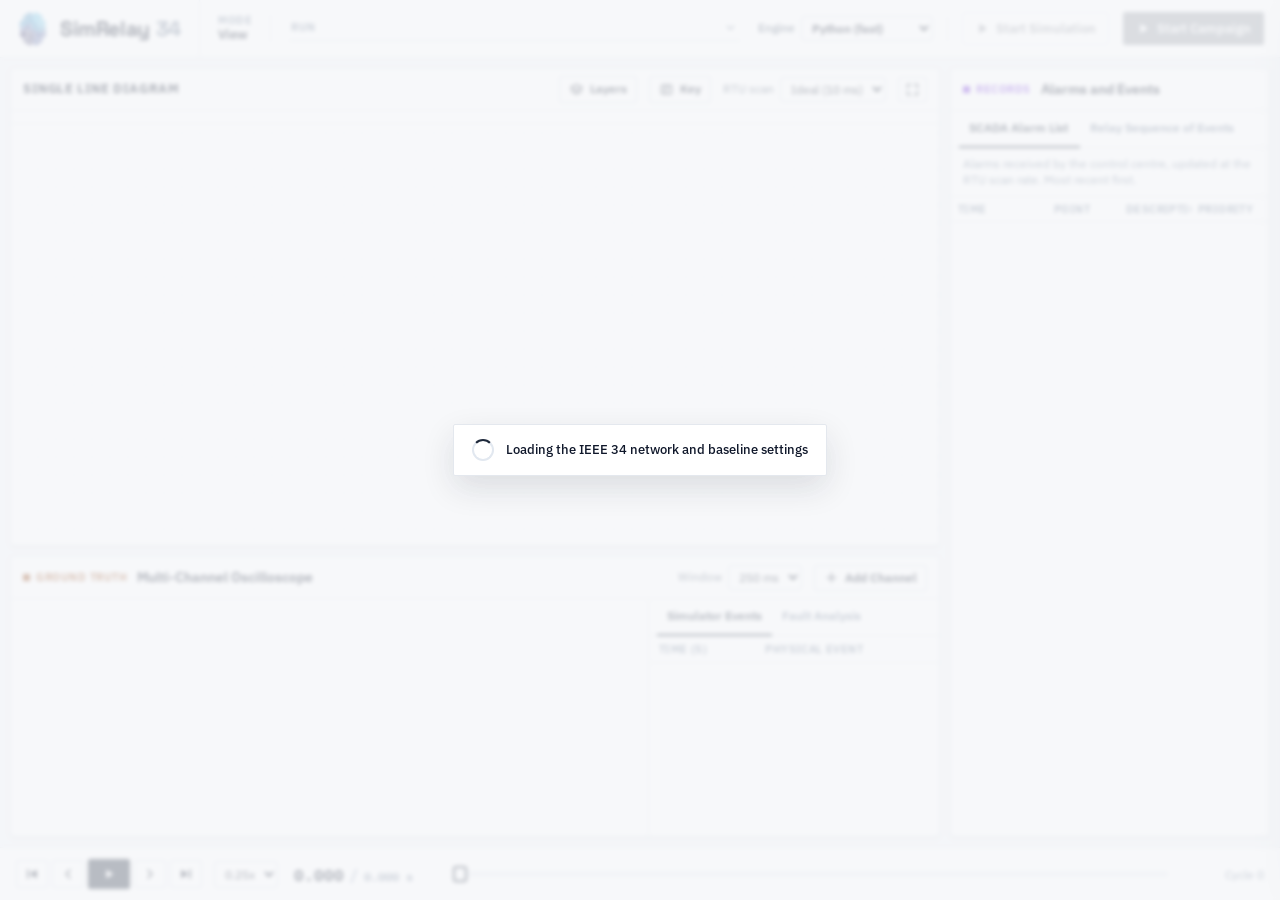
==== web/index.html @ 1fa05263 "Rework the top bar and add a stored-run catalogue - STEI ITB logo, SimRelay 34 title in Space Grotes" ====
<!DOCTYPE html>
<html lang="en">
<head>
<meta charset="utf-8">
<meta name="viewport" content="width=device-width, initial-scale=1">
<title>SimRelay 34 Test Bench</title>
<link rel="icon" href="img/logo-stei.png">
<link rel="preconnect" href="https://fonts.googleapis.com">
<link rel="preconnect" href="https://fonts.gstatic.com" crossorigin>
<link rel="stylesheet" href="https://fonts.googleapis.com/css2?family=IBM+Plex+Sans:wght@400;500;600;700&family=IBM+Plex+Mono:wght@400;500;600&family=Space+Grotesk:wght@600;700&display=swap">
<link rel="stylesheet" href="css/app.css">
</head>
<body>
<svg width="0" height="0" style="position:absolute" aria-hidden="true">
  <symbol id="i-play" viewBox="0 0 24 24"><path d="M8 5.5v13l10.5-6.5z" fill="currentColor"/></symbol>
  <symbol id="i-pause" viewBox="0 0 24 24"><rect x="6.5" y="5" width="4" height="14" rx="1" fill="currentColor"/><rect x="13.5" y="5" width="4" height="14" rx="1" fill="currentColor"/></symbol>
  <symbol id="i-start" viewBox="0 0 24 24"><rect x="5" y="5" width="2.5" height="14" rx="1" fill="currentColor"/><path d="M19 5.5v13L9 12z" fill="currentColor"/></symbol>
  <symbol id="i-end" viewBox="0 0 24 24"><rect x="16.5" y="5" width="2.5" height="14" rx="1" fill="currentColor"/><path d="M5 5.5v13L15 12z" fill="currentColor"/></symbol>
  <symbol id="i-back" viewBox="0 0 24 24"><path d="M15 6l-6 6 6 6" fill="none" stroke="currentColor" stroke-width="2.2" stroke-linecap="round" stroke-linejoin="round"/></symbol>
  <symbol id="i-fwd" viewBox="0 0 24 24"><path d="M9 6l6 6-6 6" fill="none" stroke="currentColor" stroke-width="2.2" stroke-linecap="round" stroke-linejoin="round"/></symbol>
  <symbol id="i-close" viewBox="0 0 24 24"><path d="M6 6l12 12M18 6L6 18" fill="none" stroke="currentColor" stroke-width="2" stroke-linecap="round"/></symbol>
  <symbol id="i-plus" viewBox="0 0 24 24"><path d="M12 5v14M5 12h14" fill="none" stroke="currentColor" stroke-width="2" stroke-linecap="round"/></symbol>
  <symbol id="i-sliders" viewBox="0 0 24 24"><path d="M4 7h10M18 7h2M4 17h4M12 17h8" fill="none" stroke="currentColor" stroke-width="2" stroke-linecap="round"/><circle cx="16" cy="7" r="2.2" fill="none" stroke="currentColor" stroke-width="2"/><circle cx="10" cy="17" r="2.2" fill="none" stroke="currentColor" stroke-width="2"/></symbol>
  <symbol id="i-fit" viewBox="0 0 24 24"><path d="M4 9V4h5M20 9V4h-5M4 15v5h5M20 15v5h-5" fill="none" stroke="currentColor" stroke-width="2" stroke-linecap="round" stroke-linejoin="round"/></symbol>
  <symbol id="i-run" viewBox="0 0 24 24"><path d="M7 4.5v15l12-7.5z" fill="currentColor"/></symbol>
  <symbol id="i-caret" viewBox="0 0 24 24"><path d="M7 10l5 5 5-5" fill="none" stroke="currentColor" stroke-width="2" stroke-linecap="round" stroke-linejoin="round"/></symbol>
  <symbol id="i-search" viewBox="0 0 24 24"><circle cx="11" cy="11" r="6.5" fill="none" stroke="currentColor" stroke-width="2"/><path d="M16 16l4.5 4.5" stroke="currentColor" stroke-width="2" stroke-linecap="round"/></symbol>
  <symbol id="i-layers" viewBox="0 0 24 24"><path d="M12 4 3 9l9 5 9-5zM3 14l9 5 9-5" fill="none" stroke="currentColor" stroke-width="1.9" stroke-linejoin="round"/></symbol>
  <symbol id="i-key" viewBox="0 0 24 24"><rect x="4" y="5" width="16" height="14" rx="2" fill="none" stroke="currentColor" stroke-width="1.9"/><path d="M8 9.5h8M8 14.5h5" stroke="currentColor" stroke-width="1.9" stroke-linecap="round"/></symbol>
</svg>
<div id="app">

  <!-- Header -->
  <header id="hdr">
    <div class="brand">
      <img class="logo-img" src="img/logo-stei.png" alt="STEI ITB">
      <div class="b1">SimRelay<span>34</span></div>
    </div>
    <div class="mode-cap" title="The workspace is in View mode: stored runs can be browsed and played back.">
      <span class="mc-l">Mode</span><span class="mc-v">View</span>
    </div>
    <button class="run-sel" id="run-sel" title="Choose a stored run">
      <span class="rs-cap">Run</span>
      <span class="rs-main"><span class="rs-id" id="rs-id"></span><span class="rs-lab" id="rs-lab"></span><span class="rs-name" id="rs-name"></span></span>
      <svg class="ic rs-caret"><use href="#i-caret"/></svg>
    </button>
    <div class="hdr-actions">
      <label class="sel eng-sel" title="Simulation engine. MATLAB Simulink runs a Simscape Electrical phasor model built from this app's network, relay logic and events.">Engine
        <select id="engine"><option value="python">Python (fast)</option><option value="matlab">MATLAB Simulink</option></select>
      </label>
      <span class="vsep"></span>
      <button class="btn" id="btn-sim" disabled title="Start Simulation runs a single scenario. Not available in View mode."><svg class="ic"><use href="#i-run"/></svg>Start Simulation</button>
      <button class="btn primary" id="btn-camp" disabled title="Start Campaign runs multiple scenarios. Not available in View mode."><svg class="ic"><use href="#i-run"/></svg>Start Campaign</button>
    </div>
  </header>

  <!-- Main grid -->
  <main id="grid">

    <!-- Operator SCADA -->
    <section id="p-scada" class="panel">
      <div class="ph">
        <span class="ttl caps">Single Line Diagram</span>
        <div class="tools">
          <div class="pop-wrap">
            <button class="btn tiny" id="btn-layers" title="Choose the component and text layers shown on the diagram"><svg class="ic"><use href="#i-layers"/></svg>Layers</button>
            <div class="pop hidden" id="pop-layers"></div>
          </div>
          <div class="pop-wrap">
            <button class="btn tiny" id="btn-key" title="Symbols and colour convention"><svg class="ic"><use href="#i-key"/></svg>Key</button>
            <div class="pop pop-key hidden" id="pop-key"></div>
          </div>
          <label class="sel">RTU scan
            <select id="scan-rate">
              <option value="0.01">Ideal (10 ms)</option>
              <option value="0.2">200 ms</option>
              <option value="1">1 s</option>
              <option value="2">2 s</option>
            </select>
          </label>
          <button class="btn tiny icon-only" id="btn-fit" title="Reset view"><svg class="ic"><use href="#i-fit"/></svg></button>
        </div>
      </div>
      <div id="kpi" class="kpi"></div>
      <div class="pb sld-host" id="sld-host">
        <svg id="sld" xmlns="http://www.w3.org/2000/svg"></svg>
        <div id="inspector" class="inspector hidden"></div>
      </div>
    </section>

    <!-- Alarms and relay records -->
    <section id="p-field" class="panel">
      <div class="ph">
        <span class="tag field">Records</span>
        <span class="ttl">Alarms and Events</span>
      </div>
      <div class="tabs" id="rec-tabs">
        <button class="tab on" data-tab="alarms">SCADA Alarm List <span class="cnt" id="al-cnt"></span></button>
        <button class="tab" data-tab="soe">Relay Sequence of Events</button>
      </div>
      <div class="pb rec-host">
        <div class="tabpane on" id="tab-alarms">
          <div class="soe-note">Alarms received by the control centre, updated at the RTU scan rate. Most recent first.</div>
          <table class="soe alarms" id="alarm-list"><thead><tr><th>Time</th><th>Point</th><th>Description</th><th>Priority</th></tr></thead><tbody></tbody></table>
        </div>
        <div class="tabpane" id="tab-soe">
          <div class="soe-note">Records downloaded from field IEDs, time-stamped by each IED. The operator receives these only after the event.</div>
          <div class="soe-tools">
            <select id="soe-filter"><option value="">All IEDs</option></select>
            <label class="tg"><input type="checkbox" id="soe-all"> Show records after the playback time</label>
          </div>
          <table class="soe" id="soe-relay"><thead><tr><th>IED Time</th><th>IED</th><th>Record</th></tr></thead><tbody></tbody></table>
        </div>
      </div>
    </section>

    <!-- Ground truth -->
    <section id="p-god" class="panel">
      <div class="ph">
        <span class="tag god">Ground Truth</span>
        <span class="ttl">Multi-Channel Oscilloscope</span>
        <div class="tools">
          <label class="sel">Window
            <select id="scope-win">
              <option value="0.05">50 ms</option>
              <option value="0.1">100 ms</option>
              <option value="0.25" selected>250 ms</option>
              <option value="1">1 s</option>
              <option value="0">Full</option>
            </select>
          </label>
          <button class="btn tiny" id="btn-addrow"><svg class="ic"><use href="#i-plus"/></svg>Add Channel</button>
        </div>
      </div>
      <div class="pb god-body">
        <div id="scope" class="scope"></div>
        <div class="god-side">
          <div class="tabs" id="god-tabs">
            <button class="tab on" data-tab="simsoe">Simulator Events</button>
            <button class="tab" data-tab="hunter">Fault Analysis</button>
          </div>
          <div class="tabpane on" id="tab-simsoe">
            <table class="soe" id="soe-sim"><thead><tr><th>Time (s)</th><th>Physical Event</th></tr></thead><tbody></tbody></table>
          </div>
          <div class="tabpane" id="tab-hunter"></div>
        </div>
      </div>
    </section>
  </main>

  <!-- Playback -->
  <footer id="play">
    <div class="pl-btns">
      <button class="btn icon" id="pl-start" title="Go to start (Home)"><svg class="ic"><use href="#i-start"/></svg></button>
      <button class="btn icon" id="pl-back" title="Back one cycle (Left)"><svg class="ic"><use href="#i-back"/></svg></button>
      <button class="btn icon big" id="pl-play" title="Play or pause (Space)"><svg class="ic"><use href="#i-play"/></svg></button>
      <button class="btn icon" id="pl-fwd" title="Forward one cycle (Right)"><svg class="ic"><use href="#i-fwd"/></svg></button>
      <button class="btn icon" id="pl-end" title="Go to end (End)"><svg class="ic"><use href="#i-end"/></svg></button>
      <select id="pl-speed" title="Playback speed">
        <option value="0.02">0.02x</option><option value="0.05">0.05x</option>
        <option value="0.1">0.1x</option><option value="0.25" selected>0.25x</option>
        <option value="0.5">0.5x</option><option value="1">1x</option><option value="2">2x</option>
      </select>
    </div>
    <div class="pl-time"><span id="pl-t">0.000</span><span class="slash">/</span><span id="pl-T">0.000 s</span></div>
    <div class="pl-track" id="pl-track">
      <div class="pl-rail"></div>
      <div class="pl-fill" id="pl-fill"></div>
      <div id="pl-marks"></div>
      <div class="pl-head" id="pl-head"></div>
      <div class="pl-tip" id="pl-tip"></div>
    </div>
    <div class="pl-cyc" id="pl-cyc">Cycle 0</div>
  </footer>

  <!-- Scenario editor drawer -->
  <aside id="drawer" class="drawer">
    <div class="dr-head">
      <div>
        <div class="dr-t">Scenario Editor</div>
        <div class="dr-s" id="dr-name"></div>
      </div>
      <button class="btn tiny icon-only" id="dr-close" title="Close"><svg class="ic"><use href="#i-close"/></svg></button>
    </div>
    <div class="dr-tabs" id="dr-tabs">
      <button class="on" data-d="dof1">DoF 1<small>DER</small></button>
      <button data-d="dof2">DoF 2<small>Load and Grid</small></button>
      <button data-d="dof3">DoF 3<small>Faults</small></button>
      <button data-d="dof4">DoF 4<small>Relays</small></button>
      <button data-d="sim">Simulation<small>Timing</small></button>
    </div>
    <div class="dr-body" id="dr-body"></div>
    <div class="dr-foot">
      <button class="btn" id="dr-reset">Reset to Preset</button>
      <button class="btn primary" id="dr-run"><svg class="ic"><use href="#i-run"/></svg>Run Scenario</button>
    </div>
  </aside>

  <!-- Stored runs -->
  <div id="catalog" class="modal hidden" role="dialog" aria-modal="true" aria-labelledby="cat-title">
    <div class="m-box">
      <div class="m-head">
        <div>
          <div class="m-title" id="cat-title">Stored Runs</div>
          <div class="m-sub">Runs are numbered in the order they were produced. Labels and notes are saved on this computer; labels can also be used as a filter.</div>
        </div>
        <button class="m-x" id="cat-x" title="Close (Esc)"><svg class="ic"><use href="#i-close"/></svg></button>
      </div>
      <div class="m-tools">
        <label class="f-search"><svg class="ic"><use href="#i-search"/></svg><input id="cat-q" type="search" placeholder="Search run ID, label, notes, bus or relay" autocomplete="off"></label>
        <div class="f-row" id="cat-filters"></div>
      </div>
      <div class="m-body">
        <table class="cat" id="cat-table">
          <thead><tr><th>Run ID</th><th>Labels</th><th>Notes</th><th>DER and load</th><th>Fault</th><th>Relays</th><th>Outcome</th><th>Engine</th><th>Stored</th></tr></thead>
          <tbody></tbody>
        </table>
      </div>
      <div class="m-foot"><span id="cat-count"></span></div>
    </div>
  </div>

  <div id="busy" class="busy hidden"><div class="busy-card"><div class="spin"></div><div id="busy-t">Running the phasor engine</div></div></div>
  <div id="toast" class="toast hidden"></div>
</div>
<script type="module" src="js/app.js"></script>
</body>
</html>
---- web/css/app.css ----
/* SimRelay 34: clean light theme */
:root {
  --bg: #f4f6f9;
  --panel: #ffffff;
  --panel-2: #f8fafc;
  --panel-3: #f1f4f8;
  --line: #e4e8ee;
  --line-2: #d2d9e3;
  --text: #0f172a;
  --text-2: #475569;
  --muted: #64748b;
  --faint: #94a3b8;
  --accent: #1e293b;
  --accent-2: #0f172a;
  --accent-soft: #f1f5f9;
  --op: #334155;
  --god: #b45309;
  --field: #7c3aed;
  --good: #16a34a;
  --warn: #d97706;
  --crit: #dc2626;
  --dead: #a3adbb;
  --phA: #e8590c;
  --phB: #2f9e44;
  --phC: #1c7ed6;
  --cb-closed: #dc2626;   /* ANSI SCADA convention: red = closed */
  --cb-open: #16a34a;     /* green = open */
  --shadow: 0 1px 2px rgba(15, 23, 42, .05), 0 1px 3px rgba(15, 23, 42, .06);
  --mono: "IBM Plex Mono", "Cascadia Mono", Consolas, "SFMono-Regular", Menlo, monospace;
  --sans: "IBM Plex Sans", "Segoe UI", system-ui, -apple-system, Roboto, "Helvetica Neue", Arial, sans-serif;
  --display: "Space Grotesk", "IBM Plex Sans", "Segoe UI", sans-serif;
}
* { box-sizing: border-box; }
html, body { margin: 0; height: 100%; background: var(--bg); color: var(--text); font: 13px/1.4 var(--sans); overflow: hidden; -webkit-font-smoothing: antialiased; }
button, select, input { font: inherit; color: inherit; }
#app { display: grid; grid-template-rows: auto minmax(0, 1fr) auto; grid-template-columns: minmax(0, 1fr); height: 100vh; width: 100vw; }
.ic { width: 15px; height: 15px; flex: none; }

/* header */
#hdr { display: flex; align-items: stretch; gap: 18px; padding: 0 16px; background: var(--panel); border-bottom: 1px solid var(--line); min-height: 58px; }
.brand { display: flex; align-items: center; gap: 10px; flex: none; padding-right: 18px; border-right: 1px solid var(--line); }
.logo-img { width: 34px; height: 34px; object-fit: contain; display: block; }
.b1 { font: 700 21px/1 var(--display); letter-spacing: -.4px; color: #0f172a; }
.b1 span { margin-left: 6px; color: #64748b; }
.mode-cap { align-self: center; display: flex; flex-direction: column; line-height: 1.2; flex: none; padding-right: 18px; border-right: 1px solid var(--line); }
.mc-l { font-size: 10.5px; font-weight: 600; color: var(--muted); text-transform: uppercase; letter-spacing: .5px; }
.mc-v { font-size: 13px; font-weight: 600; color: var(--text); }
.vsep { width: 1px; height: 26px; background: var(--line); }
.run-sel { align-self: center; display: grid; grid-template-columns: auto minmax(0, 1fr) auto; align-items: end; column-gap: 10px; min-width: 240px; max-width: 520px; flex: 1 1 420px; background: none; border: 0; border-bottom: 1px solid var(--line-2); padding: 4px 2px 5px; cursor: pointer; text-align: left; color: var(--text); }
.run-sel:hover { border-bottom-color: var(--text); }
.rs-cap { font-size: 10.5px; font-weight: 600; color: var(--muted); text-transform: uppercase; letter-spacing: .5px; padding-bottom: 1px; }
.rs-main { display: flex; align-items: baseline; gap: 10px; min-width: 0; }
.rs-id { font: 700 13px var(--sans); font-variant-numeric: tabular-nums; flex: none; }
.rs-lab { font-size: 12.5px; font-weight: 600; color: var(--text); white-space: nowrap; flex: none; }
.rs-name { font-size: 12.5px; color: var(--muted); white-space: nowrap; overflow: hidden; text-overflow: ellipsis; }
.rs-caret { color: var(--muted); }
.verdict-mini { align-self: center; display: flex; align-items: baseline; gap: 12px; min-width: 0; flex: 0 1 auto; overflow: hidden; white-space: nowrap; font-size: 12px; }
.vm-cap { font-size: 10.5px; font-weight: 600; color: var(--muted); text-transform: uppercase; letter-spacing: .5px; }
.hdr-actions { margin-left: auto; align-self: center; display: flex; align-items: center; gap: 14px; flex: none; white-space: nowrap; }
/* status written as text with a small square marker (no badges) */
.st { display: inline-flex; align-items: baseline; gap: 6px; font-weight: 600; }
.st::before { content: ""; width: 7px; height: 7px; flex: none; align-self: center; background: currentColor; }
.st.ok { color: #15803d; } .st.bad { color: #b91c1c; } .st.warn { color: #a16207; } .st.mute { color: var(--muted); }

.btn { display: inline-flex; align-items: center; gap: 6px; white-space: nowrap; border: 1px solid var(--line-2); background: var(--panel); padding: 7px 12px; border-radius: 2px; cursor: pointer; font-weight: 600; font-size: 12.5px; color: var(--text); transition: .12s; }
.btn:hover { background: var(--panel-2); border-color: var(--faint); }
.btn.primary { background: var(--accent); border-color: var(--accent); color: #fff; }
.btn.primary:hover { background: var(--accent-2); }
.btn.tiny { padding: 4px 9px; font-size: 11.5px; box-shadow: none; }
.btn.icon-only { padding: 4px 6px; }
.btn.icon { padding: 5px 7px; box-shadow: none; }
.btn.icon .ic { width: 16px; height: 16px; }
.btn.icon.big { background: var(--accent); border-color: var(--accent); color: #fff; padding: 6px 12px; }
.btn.icon.big:hover { background: var(--accent-2); }
.btn:disabled { opacity: .45; cursor: not-allowed; }

/* grid */
#grid { display: grid; grid-template-columns: minmax(0, 1fr) 380px; grid-template-rows: minmax(0, 63fr) minmax(0, 37fr); gap: 10px; padding: 10px; min-height: 0; }
#p-scada { grid-column: 1; grid-row: 1; }
#p-field { grid-column: 2; grid-row: 1 / span 2; }
#p-god { grid-column: 1; grid-row: 2; }
.panel { background: var(--panel); border: 1px solid var(--line); border-radius: 4px; display: flex; flex-direction: column; min-height: 0; min-width: 0; overflow: hidden; box-shadow: var(--shadow); }
.ph { display: flex; align-items: center; gap: 10px; padding: 7px 12px; border-bottom: 1px solid var(--line); min-height: 42px; flex-wrap: wrap; }
.tag { display: inline-flex; align-items: center; gap: 6px; font-size: 10.5px; font-weight: 600; text-transform: uppercase; letter-spacing: .5px; color: var(--muted); }
.tag::before { content: ""; width: 7px; height: 7px; background: currentColor; }
.tag.op { color: #334155; }
.tag.god { color: #92400e; }
.tag.field { color: #6d28d9; }
.ttl { font-weight: 600; font-size: 13.5px; }
.sub { color: var(--muted); font: 11px var(--mono); }
.tools { margin-left: auto; display: flex; align-items: center; gap: 12px; color: var(--text-2); font-size: 12px; }
.tg { display: flex; align-items: center; gap: 5px; cursor: pointer; user-select: none; }
.tg input { accent-color: var(--accent); margin: 0; }
.sel { display: flex; align-items: center; gap: 6px; }
select { background: var(--panel); border: 1px solid var(--line-2); border-radius: 3px; padding: 3px 6px; font-size: 12px; color: var(--text); }
.pb { flex: 1; min-height: 0; position: relative; }

/* SLD */
.kpi { display: flex; gap: 0; padding: 6px 4px; border-bottom: 1px solid var(--line); background: var(--panel); overflow-x: auto; }
.kpi .k { padding: 1px 16px; min-width: 120px; border-right: 1px solid var(--line); }
.kpi .k:last-child { border-right: 0; }
.kpi .k .l { font-size: 10.5px; font-weight: 500; color: var(--muted); }
.kpi .k .v { font: 600 14px var(--mono); color: var(--text); }
.kpi .k .v small { font: 500 10.5px var(--sans); color: var(--muted); margin-left: 4px; }
.sld-host { background: #fff; background-image: radial-gradient(#e8edf3 1px, transparent 1px); background-size: 18px 18px; overflow: hidden; }
#sld { width: 100%; height: 100%; display: block; cursor: grab; user-select: none; }
#sld.dragging { cursor: grabbing; }
#sld text { font-family: var(--sans); paint-order: stroke; stroke: #ffffff; stroke-width: 3.5px; stroke-linejoin: round; }
#sld text.mono { font-family: var(--mono); }
.god-note { margin-top: 12px; padding-top: 8px; border-top: 1px solid var(--line); color: #92400e; font-size: 11.5px; line-height: 1.45; }

/* SOE */
.soe-host { overflow: auto; }
.soe-note { padding: 8px 12px; color: var(--muted); font-size: 11.5px; border-bottom: 1px solid var(--line); }
table.soe { width: 100%; border-collapse: collapse; font: 11.5px var(--mono); }
table.soe th { position: sticky; top: 0; background: var(--panel); text-align: left; color: var(--muted); font: 600 10.5px var(--sans); padding: 6px 10px; border-bottom: 1px solid var(--line); text-transform: uppercase; letter-spacing: .4px; }
table.soe td { padding: 5px 10px; border-bottom: 1px solid #eef1f5; vertical-align: top; color: var(--text-2); }
table.soe td:first-child { white-space: nowrap; color: var(--muted); }
table.soe tr.future td { opacity: .3; }
table.soe tr.k-trip td:last-child { color: #b91c1c; font-weight: 600; }
table.soe tr.k-pickup td:last-child { color: #6d28d9; }
table.soe tr.k-dir td:last-child { color: #6d28d9; }
table.soe tr.k-cb td:last-child { color: var(--text); }
table.soe tr.k-dropout td:last-child { color: var(--faint); }
table.soe tr.s-FAULT_ON td:last-child { color: #b91c1c; font-weight: 600; }
table.soe tr.s-CB_OPEN td:last-child, table.soe tr.s-CB_CLOSE td:last-child { color: var(--text); }
table.soe tr.s-DER_TRIP td:last-child { color: #6d28d9; }
table.soe tr.s-FAULT_CLEARED td:last-child { color: #15803d; }
table.soe tr.s-ISLAND td:last-child { color: #0f766e; }
table.soe .empty { color: var(--faint); font-family: var(--sans); }
.iedtag { display: inline-block; min-width: 22px; font-weight: 600; color: var(--text); }

/* ground truth */
.god-body { display: grid; grid-template-columns: minmax(0, 1fr) 340px; min-height: 0; }
.scope { overflow-y: auto; overflow-x: hidden; min-height: 0; border-right: 1px solid var(--line); }
.srow { border-bottom: 1px solid var(--line); position: relative; }
.srow-h { display: flex; align-items: center; gap: 6px; padding: 4px 10px; background: var(--panel-2); font-size: 11.5px; }
.srow-h select { font-size: 11.5px; max-width: 260px; padding: 2px 4px; }
.srow-h .rm { margin-left: auto; cursor: pointer; color: var(--faint); display: flex; padding: 2px; border-radius: 4px; }
.srow-h .rm:hover { color: var(--crit); background: #fef2f2; }
.srow-h .rd { font: 11px var(--mono); color: var(--text-2); }
.srow canvas { display: block; width: 100%; height: 118px; cursor: crosshair; }
.srow .stip { position: absolute; pointer-events: none; background: #fff; border: 1px solid var(--line-2); border-radius: 4px; padding: 5px 8px; font: 11px var(--mono); white-space: nowrap; display: none; z-index: 5; box-shadow: 0 6px 18px rgba(15, 23, 42, .12); }
.god-side { display: flex; flex-direction: column; min-height: 0; }
.tabs { display: flex; border-bottom: 1px solid var(--line); padding: 0 8px; }
.tab { background: none; border: 0; padding: 9px 10px; cursor: pointer; color: var(--muted); font-weight: 600; font-size: 12px; border-bottom: 2px solid transparent; margin-bottom: -1px; }
.tab:hover { color: var(--text); }
.tab.on { color: var(--accent); border-bottom-color: var(--accent); }
.tabpane { display: none; flex: 1; overflow: auto; min-height: 0; }
.tabpane.on { display: block; }


/* playback */
#play { display: flex; align-items: center; gap: 16px; padding: 8px 16px; border-top: 1px solid var(--line); background: var(--panel); }
.pl-btns { display: flex; align-items: center; gap: 4px; }
.pl-btns select { margin-left: 8px; padding: 4px 6px; }
.pl-time { font: 600 16px var(--mono); min-width: 150px; }
.pl-time .slash { color: var(--faint); margin: 0 5px; }
#pl-T { color: var(--muted); font-size: 12px; }
.pl-track { flex: 1; position: relative; height: 36px; cursor: pointer; }
.pl-rail { position: absolute; left: 0; right: 0; top: 15px; height: 6px; background: var(--panel-3); border: 1px solid var(--line); border-radius: 3px; }
.pl-fill { position: absolute; left: 0; top: 15px; height: 6px; background: var(--accent); border-radius: 3px; width: 0; }
.pl-head { position: absolute; top: 10px; width: 14px; height: 16px; margin-left: -7px; background: #fff; border: 2px solid var(--accent); border-radius: 3px; box-shadow: var(--shadow); }
.pl-mark { position: absolute; top: 4px; width: 2px; height: 28px; margin-left: -1px; border-radius: 1px; }
.pl-mark.fault { background: var(--crit); }
.pl-mark.trip { background: var(--warn); height: 22px; top: 7px; }
.pl-mark.cb { background: var(--muted); height: 16px; top: 10px; }
.pl-mark.der { background: var(--field); height: 16px; top: 10px; }
.pl-mark .ml { position: absolute; top: -3px; left: 4px; font: 500 10px var(--sans); color: var(--text-2); white-space: nowrap; pointer-events: none; }
.pl-tip { position: absolute; bottom: 36px; transform: translateX(-50%); background: var(--text); color: #fff; padding: 2px 7px; border-radius: 3px; font: 11px var(--mono); display: none; white-space: nowrap; }
.pl-cyc { font: 11.5px var(--sans); color: var(--muted); min-width: 80px; text-align: right; }

/* drawer */
.drawer { position: fixed; top: 0; right: 0; bottom: 0; width: 580px; max-width: 96vw; background: #fff; border-left: 1px solid var(--line); box-shadow: -16px 0 40px rgba(15, 23, 42, .12); transform: translateX(105%); transition: transform .22s ease; z-index: 50; display: flex; flex-direction: column; }
.drawer.open { transform: none; }
.dr-head { display: flex; align-items: center; padding: 14px 16px; border-bottom: 1px solid var(--line); }
.dr-head > div { flex: 1; }
.dr-t { font-weight: 700; font-size: 15px; }
.dr-s { color: var(--muted); font-size: 12px; }
.dr-tabs { display: grid; grid-template-columns: repeat(5, 1fr); border-bottom: 1px solid var(--line); padding: 0 8px; }
.dr-tabs button { background: none; border: 0; padding: 9px 4px; cursor: pointer; color: var(--muted); font-weight: 600; font-size: 12px; border-bottom: 2px solid transparent; line-height: 1.2; margin-bottom: -1px; }
.dr-tabs button small { display: block; font-weight: 500; font-size: 10.5px; }
.dr-tabs button.on { color: var(--accent); border-bottom-color: var(--accent); }
.dr-body { flex: 1; overflow: auto; padding: 14px 16px; background: var(--panel-2); }
.dr-foot { display: flex; justify-content: space-between; padding: 12px 16px; border-top: 1px solid var(--line); }
.fs { border: 1px solid var(--line); border-radius: 4px; padding: 12px; margin-bottom: 12px; background: #fff; }
.fs > .fh { display: flex; align-items: center; gap: 8px; margin-bottom: 10px; font-weight: 600; }
.fs > .fh .rm { margin-left: auto; cursor: pointer; color: var(--muted); font-size: 12px; font-weight: 500; }
.fs > .fh .rm:hover { color: var(--crit); }
.fhint { color: var(--muted); font-size: 11.5px; margin: -2px 0 8px; }
.frow { display: grid; grid-template-columns: 160px 1fr; align-items: center; gap: 6px 10px; margin-bottom: 7px; }
.frow > label { color: var(--text-2); font-size: 12px; }
.frow input[type=number], .frow input[type=text], .frow select { width: 100%; background: #fff; border: 1px solid var(--line-2); border-radius: 3px; padding: 5px 7px; font-size: 12px; }
.frow input[type=range] { width: 100%; accent-color: var(--accent); }
.inl { display: flex; gap: 6px; align-items: center; }
.inl > * { flex: 1; }
.inl .val { flex: none; font: 12px var(--mono); min-width: 70px; text-align: right; color: var(--text); }
.seg { display: inline-flex; border: 1px solid var(--line-2); border-radius: 4px; overflow: hidden; flex-wrap: wrap; }
.seg button { background: #fff; border: 0; padding: 5px 10px; cursor: pointer; font-size: 12px; color: var(--text-2); border-right: 1px solid var(--line-2); }
.seg button:last-child { border-right: 0; }
.seg button.on { background: var(--accent); color: #fff; }
.stbl { width: 100%; border-collapse: collapse; font: 11px var(--mono); }
.stbl th, .stbl td { padding: 4px 5px; border-bottom: 1px solid var(--line); text-align: right; }
.stbl th:first-child, .stbl td:first-child { text-align: left; }
.stbl th { color: var(--muted); font: 600 10.5px var(--sans); }
.addbtn { width: 100%; display: flex; align-items: center; justify-content: center; gap: 6px; border: 1px dashed var(--line-2); background: #fff; padding: 9px; border-radius: 4px; cursor: pointer; color: var(--text-2); font-weight: 500; }
.addbtn:hover { border-color: var(--accent); color: var(--accent); }

.busy { position: fixed; inset: 0; background: rgba(244, 246, 249, .72); backdrop-filter: blur(2px); display: grid; place-content: center; z-index: 80; }
.busy.hidden { display: none; }
.busy-card { display: flex; align-items: center; gap: 12px; background: #fff; border: 1px solid var(--line); border-radius: 2px; padding: 14px 18px; box-shadow: 0 12px 32px rgba(15, 23, 42, .12); font-weight: 500; }
.spin { width: 22px; height: 22px; border: 2.5px solid #e2e8f0; border-top-color: var(--accent); border-radius: 50%; animation: sp 0.9s linear infinite; }
@keyframes sp { to { transform: rotate(360deg); } }
.toast { position: fixed; left: 50%; bottom: 76px; transform: translateX(-50%); background: #7f1d1d; color: #fff; padding: 9px 14px; border-radius: 2px; z-index: 90; max-width: 70vw; font-size: 12.5px; }
.toast.hidden { display: none; }

/* SVG */
.sld-line { fill: none; stroke-linecap: round; stroke-linejoin: round; }
.sld-hit { fill: none; stroke: transparent; stroke-width: 14; cursor: pointer; }
.clickable { cursor: pointer; }
@keyframes pulse { 0% { r: 8; opacity: .9; } 100% { r: 26; opacity: 0; } }
.fault-ring { animation: pulse 1.1s ease-out infinite; }
@keyframes blink { 50% { opacity: .25; } }
.blink { animation: blink .6s steps(2) infinite; }
::-webkit-scrollbar { width: 9px; height: 9px; }
::-webkit-scrollbar-thumb { background: #cfd7e2; border-radius: 3px; border: 2px solid transparent; background-clip: padding-box; }
::-webkit-scrollbar-track { background: transparent; }

@media (max-width: 1350px) {
  #grid { grid-template-columns: minmax(0, 1fr) 320px; }
  .god-body { grid-template-columns: minmax(0, 1fr) 290px; }
}

/* engine selector and badge */
.eng-sel { font-size: 12px; color: var(--text-2); font-weight: 500; }
.eng-sel select { font-weight: 600; }
.engine-badge { font-size: 11px; font-weight: 500; color: var(--muted); }
.engine-badge.ml { color: #c2410c; }

/* SLD labels and symbols */
#sld .lbl { font-size: 12px; fill: var(--text-2); }
#sld .lbl .id { font-weight: 600; font-size: 13.5px; fill: #0f172a; }
#sld .lbl .id2 { font-weight: 600; font-size: 12px; fill: #334155; }
#sld .lbl .r { font-size: 12px; fill: #64748b; }
#sld .lbl .v { font-family: var(--mono); font-size: 11.5px; fill: #475569; }
#sld .lbl .cap { font-size: 14px; font-weight: 600; fill: #64748b; }
#sld .lbl .fid { font-weight: 700; font-size: 13px; fill: #b91c1c; }
#sld .sym { stroke: #1e293b; }
#sld text.symtxt { font-size: 12.5px; font-weight: 700; fill: #1e293b; stroke: none; }
#sld text.symtxt.fn { font-size: 14px; }
#sld .wires polyline { stroke: #8a97a8; stroke-width: 1.2; stroke-dasharray: 3 2; }
#sld .trip { stroke: #8a97a8; stroke-width: 1.1; stroke-dasharray: 3 2; fill: none; }
#sld .trip.on { stroke: #dc2626; stroke-width: 1.8; stroke-dasharray: 5 3; animation: dash .5s linear infinite; }
#sld .trip-head { fill: #8a97a8; }
#sld .trip-head.on { fill: #dc2626; }
#sld .pilot { stroke: #8a97a8; stroke-width: 1.2; stroke-dasharray: 1.5 3; fill: none; }
@keyframes dash { to { stroke-dashoffset: -8; } }

/* layers and key popovers */
.pop-wrap { position: relative; }
.pop-wrap .btn.on { border-color: var(--accent); color: var(--accent-2); background: var(--accent-soft); }
.pop { position: fixed; z-index: 60; width: 340px; background: #fff; border: 1px solid var(--line-2); border-radius: 4px; box-shadow: 0 12px 32px rgba(15, 23, 42, .14); padding: 6px 12px 12px; color: var(--text); font-size: 12px; max-height: 70vh; overflow: auto; }
.pop.hidden { display: none; }
.pop-key { width: 430px; }
.pop-h { font-size: 10.5px; font-weight: 600; color: var(--muted); text-transform: uppercase; letter-spacing: .5px; margin: 10px 0 6px; }
.pop-f { display: flex; gap: 14px; margin-top: 8px; }
.lnk { background: none; border: 0; padding: 0; color: var(--accent); font-weight: 500; font-size: 12px; cursor: pointer; }
.lnk:hover { text-decoration: underline; }
.pop-note { margin-top: 10px; padding-top: 8px; border-top: 1px solid var(--line); color: var(--muted); font-size: 11.5px; line-height: 1.45; }
.chk { display: flex; align-items: flex-start; gap: 8px; padding: 4px 0; cursor: pointer; line-height: 1.35; }
.chk input { margin: 2px 0 0; accent-color: var(--accent); flex: none; }
.chk span { flex: 1; }
.chk em { font-style: normal; font-size: 10.5px; color: var(--faint); flex: none; padding-top: 1px; }
.chk.dis { color: var(--muted); cursor: default; }
.chk.off span { color: var(--faint); }
.key-grid { display: grid; gap: 2px; }
.krow { display: grid; grid-template-columns: 40px 1fr; align-items: center; gap: 8px; padding: 3px 0; line-height: 1.35; color: var(--text-2); }
.ksym { display: block; }

/* inspector */
.inspector { position: absolute; z-index: 20; width: 384px; max-height: calc(100% - 16px); overflow: auto; background: #fff; border: 1px solid var(--line-2); border-radius: 4px; box-shadow: 0 12px 32px rgba(15, 23, 42, .14); font-size: 12px; }
.inspector.hidden { display: none; }
.insp-h { display: flex; align-items: center; gap: 10px; padding: 10px 14px; border-bottom: 1px solid var(--line); position: sticky; top: 0; background: #fff; z-index: 1; }
.insp-h .ic2 { font: 600 10px var(--mono); color: var(--muted); letter-spacing: .4px; flex: none; }
.insp-h .nm { font-weight: 600; font-size: 12.5px; line-height: 1.3; }
.insp-h .x { margin-left: auto; cursor: pointer; color: var(--muted); display: flex; padding: 2px; border-radius: 4px; flex: none; }
.insp-h .x:hover { background: var(--panel-3); color: var(--text); }
.insp-b { padding: 4px 14px 14px; }
.insp-b h5 { margin: 14px 0 4px; font-size: 10.5px; font-weight: 600; color: var(--muted); text-transform: uppercase; letter-spacing: .5px; }
table.kvt, table.pht { width: 100%; border-collapse: collapse; font-variant-numeric: tabular-nums; }
table.kvt th, table.kvt td { padding: 5px 0; border-bottom: 1px solid #eef1f5; vertical-align: top; text-align: left; line-height: 1.4; }
table.kvt th { width: 46%; padding-right: 12px; font-weight: 500; color: var(--text-2); }
table.kvt td { color: var(--text); }
table.kvt tr:last-child th, table.kvt tr:last-child td { border-bottom: 0; }
table.pht { margin-top: 2px; }
table.pht th, table.pht td { padding: 4px 0; border-bottom: 1px solid #eef1f5; text-align: right; }
table.pht thead th { font-size: 10.5px; font-weight: 600; color: var(--muted); }
table.pht th:first-child { text-align: left; width: 34%; font-weight: 500; color: var(--text-2); }
table.pht td { width: 22%; }
.sw { display: inline-block; width: 8px; height: 8px; border-radius: 2px; margin-right: 5px; vertical-align: 0; }
.cmean { margin-top: 2px; }
.cmean .cr { display: grid; grid-template-columns: 30px 1fr auto; align-items: center; gap: 8px; padding: 4px 0; border-bottom: 1px solid #eef1f5; color: var(--text-2); line-height: 1.35; }
.cmean .cr:last-child { border-bottom: 0; }
.cmean .cr.cur { color: var(--text); font-weight: 600; }
.cmean .cr em { font-style: normal; font-size: 10px; font-weight: 600; color: var(--text); background: var(--panel-3); border: 1px solid var(--line-2); padding: 0 6px; border-radius: 3px; }
.insp-act { margin-top: 12px; }
details.disp { margin-top: 14px; border-top: 1px solid var(--line); padding-top: 10px; }
details.disp summary { cursor: pointer; font-size: 10.5px; font-weight: 600; color: var(--muted); text-transform: uppercase; letter-spacing: .5px; }
.disp-b { padding-top: 4px; }
.disp-t { font-weight: 600; margin: 8px 0 2px; color: var(--text); }

/* records panel */
#rec-tabs { flex: none; }
.rec-host { overflow: auto; }
.rec-host .tabpane { flex: none; }
.soe-tools { display: flex; align-items: center; gap: 12px; padding: 7px 12px; border-bottom: 1px solid var(--line); font-size: 12px; color: var(--text-2); }
.tab .cnt { font-weight: 500; color: var(--faint); margin-left: 2px; }
table.alarms { font-family: var(--sans); font-size: 11.5px; }
table.alarms td { color: var(--text); }
table.alarms td:first-child { font-family: var(--mono); font-size: 11px; }
table.alarms td:nth-child(2) { white-space: nowrap; }
.pri { display: inline-flex; align-items: center; gap: 5px; font-size: 11px; color: var(--text-2); white-space: nowrap; }
.pri::before { content: ""; width: 7px; height: 7px; border-radius: 1.5px; background: var(--faint); }
.pri.hi::before { background: #dc2626; } .pri.mid::before { background: #d97706; } .pri.lo::before { background: #64748b; } .pri.ok::before { background: #16a34a; }
.toast.info { background: #1e293b; color: #fff; }
table.alarms th, table.alarms td { padding: 5px 7px; }
table.alarms td:nth-child(3) { min-width: 120px; }
table.alarms td:last-child { white-space: nowrap; }
table.alarms { table-layout: fixed; }
table.alarms th:nth-child(1) { width: 96px; } table.alarms th:nth-child(2) { width: 72px; } table.alarms th:nth-child(4) { width: 78px; }
table.alarms td:nth-child(3) { min-width: 0; overflow-wrap: anywhere; }

/* inspector status values: text with a square marker */
.pill { display: inline-flex; align-items: baseline; gap: 6px; font: 600 12px var(--sans); }
.pill::before { content: ""; width: 7px; height: 7px; align-self: center; background: currentColor; }
.pill.ok { color: #15803d; } .pill.warn { color: #a16207; } .pill.crit { color: #b91c1c; } .pill.mute { color: var(--muted); } .pill.pick { color: #6d28d9; }

/* Fault Analysis: sections, hairline tables, no cards */
.hunt { padding: 4px 12px 12px; font-size: 12px; color: var(--text-2); }
.hunt section { padding: 10px 0; border-bottom: 1px solid var(--line); }
.hunt section:last-child { border-bottom: 0; }
.hunt h6 { margin: 0 0 6px; font-size: 10.5px; font-weight: 600; color: var(--muted); text-transform: uppercase; letter-spacing: .5px; }
.hunt p { margin: 0 0 4px; line-height: 1.45; }
.htab { width: 100%; border-collapse: collapse; margin-top: 4px; font-variant-numeric: tabular-nums; }
.htab td, .htab th { padding: 4px 0; border-bottom: 1px solid #eef1f5; text-align: left; }
.htab th { font-size: 10.5px; font-weight: 600; color: var(--muted); }
.htab tr:last-child td { border-bottom: 0; }
.htab .r { text-align: right; }
.htab td.c { font: 600 11px var(--mono); width: 44px; color: var(--muted); }
.htab tr.hit td { color: var(--text); }
.htab tr.hit td.c { color: #b91c1c; }
.htab.cmx { margin-top: 10px; }
.n-bad { color: #b91c1c; font-weight: 700; } .n-ok { color: #15803d; font-weight: 700; } .n-0 { color: var(--faint); }
.find { padding: 7px 0; border-bottom: 1px solid #eef1f5; cursor: pointer; }
.find:last-child { border-bottom: 0; }
.find:hover .ft { text-decoration: underline; }
.find .fh { display: flex; gap: 8px; align-items: baseline; }
.find .fc { font: 600 11px var(--mono); color: #b91c1c; }
.find .ft { font-weight: 600; color: var(--text); }
.find .tt { margin-left: auto; font: 10.5px var(--mono); color: var(--muted); white-space: nowrap; }
.find .fx { margin-top: 2px; line-height: 1.45; }

/* stored runs dialog */
.modal { position: fixed; inset: 0; z-index: 70; background: rgba(15, 23, 42, .28); display: grid; place-items: center; }
.modal.hidden { display: none; }
.m-box { width: min(1240px, 94vw); height: min(760px, 88vh); background: #fff; border: 1px solid var(--line-2); border-radius: 2px; box-shadow: 0 24px 60px rgba(15, 23, 42, .22); display: flex; flex-direction: column; }
.m-head { display: flex; align-items: flex-start; gap: 16px; padding: 16px 20px 12px; border-bottom: 1px solid var(--line); }
.m-head > div { flex: 1; }
.m-title { font-size: 16px; font-weight: 700; }
.m-sub { color: var(--muted); font-size: 12px; margin-top: 2px; }
.m-x { background: none; border: 0; cursor: pointer; color: var(--muted); display: flex; padding: 4px; }
.m-x:hover { color: var(--text); }
.m-tools { padding: 12px 20px; border-bottom: 1px solid var(--line); display: flex; flex-direction: column; gap: 10px; }
.f-search { display: flex; align-items: center; gap: 8px; border-bottom: 1px solid var(--line-2); padding: 4px 0; color: var(--muted); }
.f-search:focus-within { border-bottom-color: var(--text); color: var(--text); }
.f-search input { flex: 1; border: 0; outline: 0; font-size: 13.5px; padding: 2px 0; background: transparent; color: var(--text); }
.f-row { display: flex; flex-wrap: wrap; align-items: center; gap: 6px 18px; }
.f-row select { max-width: 220px; border: 0; border-bottom: 1px solid transparent; border-radius: 0; padding: 3px 0; font-size: 12px; color: var(--text-2); background: transparent; cursor: pointer; }
.f-row select:hover { border-bottom-color: var(--line-2); }
.f-row select.set { color: var(--text); font-weight: 600; border-bottom-color: var(--text); }
.m-body { flex: 1; overflow: auto; min-height: 0; }
table.cat { width: 100%; border-collapse: collapse; font-size: 12px; }
table.cat th { position: sticky; top: 0; background: #fff; text-align: left; font-size: 10.5px; font-weight: 600; color: var(--muted); text-transform: uppercase; letter-spacing: .4px; padding: 8px 12px; border-bottom: 1px solid var(--line-2); white-space: nowrap; }
table.cat td { padding: 8px 12px; border-bottom: 1px solid #eef1f5; vertical-align: top; color: var(--text-2); line-height: 1.4; }
table.cat tbody tr { cursor: pointer; }
table.cat tbody tr:hover td { background: #f8fafc; }
table.cat tr.cur td { background: #f1f5f9; }
table.cat tr.cur td.rid { box-shadow: inset 2px 0 0 var(--text); }
table.cat td.rid { font: 700 12.5px var(--sans); font-variant-numeric: tabular-nums; color: var(--text); white-space: nowrap; }
table.cat .nm { color: var(--text); font-weight: 600; }
table.cat .meta { color: var(--muted); font-size: 11px; }
table.cat td.dt { font: 11px var(--mono); color: var(--muted); white-space: nowrap; }
table.cat td.ed { min-width: 150px; }
table.cat td.ed .none { color: var(--faint); }
table.cat td.ed .ed-e { margin-left: 8px; font-size: 11px; visibility: hidden; }
table.cat tr:hover td.ed .ed-e { visibility: visible; }
table.cat td[data-f="labels"] .ed-v { color: var(--text); font-weight: 600; }
table.cat .ed-in { width: 100%; border: 0; border-bottom: 1px solid var(--text); outline: 0; font-size: 12px; padding: 2px 0; background: transparent; }
table.cat .hint { font-size: 10.5px; color: var(--muted); margin-top: 3px; }
table.cat .empty { color: var(--muted); padding: 24px 12px; cursor: default; }
.m-foot { padding: 8px 20px; border-top: 1px solid var(--line); font-size: 11.5px; color: var(--muted); }
.ttl.caps { text-transform: uppercase; letter-spacing: .6px; font-size: 13px; font-weight: 700; }
.kpi .k .l { text-transform: uppercase; letter-spacing: .5px; }
.kpi .k.t { min-width: 0; flex: 0 1 auto; }
.kpi .k.t { min-width: 0; padding: 1px 14px; }
.kpi .k.t .v { white-space: nowrap; }
.kpi .k .l { white-space: nowrap; }
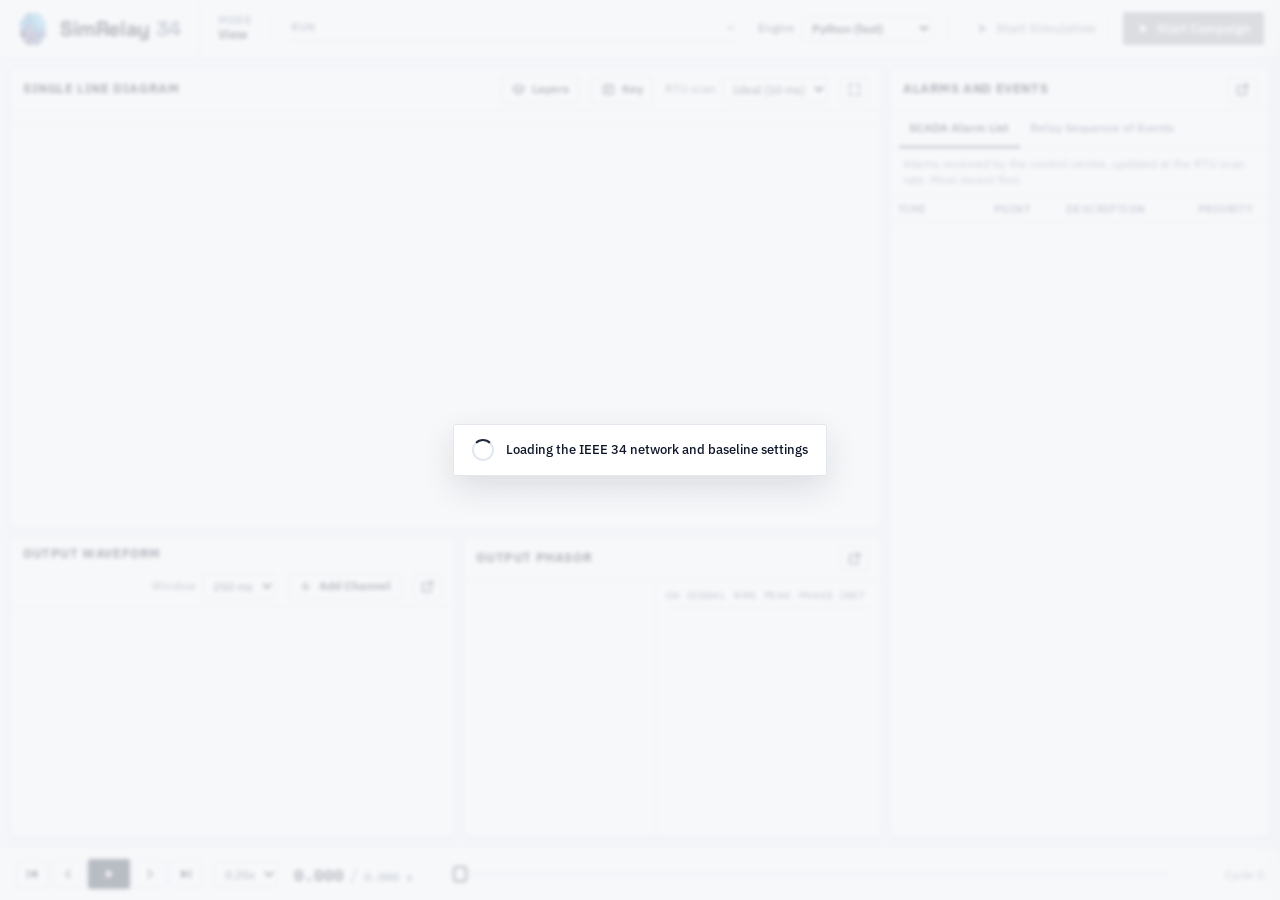
==== commit f5013431: "Add Output Phasor, resizable panels and detachable windows - Output Waveform replaces the oscillosco" ====
--- a/web/index.html
+++ b/web/index.html
@@ -23,6 +23,8 @@
   <symbol id="i-sliders" viewBox="0 0 24 24"><path d="M4 7h10M18 7h2M4 17h4M12 17h8" fill="none" stroke="currentColor" stroke-width="2" stroke-linecap="round"/><circle cx="16" cy="7" r="2.2" fill="none" stroke="currentColor" stroke-width="2"/><circle cx="10" cy="17" r="2.2" fill="none" stroke="currentColor" stroke-width="2"/></symbol>
   <symbol id="i-fit" viewBox="0 0 24 24"><path d="M4 9V4h5M20 9V4h-5M4 15v5h5M20 15v5h-5" fill="none" stroke="currentColor" stroke-width="2" stroke-linecap="round" stroke-linejoin="round"/></symbol>
   <symbol id="i-run" viewBox="0 0 24 24"><path d="M7 4.5v15l12-7.5z" fill="currentColor"/></symbol>
+  <symbol id="i-detach" viewBox="0 0 24 24"><path d="M14 4h6v6M20 4l-8 8M18 14v5a1 1 0 0 1-1 1H5a1 1 0 0 1-1-1V7a1 1 0 0 1 1-1h5" fill="none" stroke="currentColor" stroke-width="2" stroke-linecap="round" stroke-linejoin="round"/></symbol>
+  <symbol id="i-attach" viewBox="0 0 24 24"><path d="M10 20H4v-6M4 20l8-8M6 10V5a1 1 0 0 1 1-1h12a1 1 0 0 1 1 1v12a1 1 0 0 1-1 1h-5" fill="none" stroke="currentColor" stroke-width="2" stroke-linecap="round" stroke-linejoin="round"/></symbol>
   <symbol id="i-caret" viewBox="0 0 24 24"><path d="M7 10l5 5 5-5" fill="none" stroke="currentColor" stroke-width="2" stroke-linecap="round" stroke-linejoin="round"/></symbol>
   <symbol id="i-search" viewBox="0 0 24 24"><circle cx="11" cy="11" r="6.5" fill="none" stroke="currentColor" stroke-width="2"/><path d="M16 16l4.5 4.5" stroke="currentColor" stroke-width="2" stroke-linecap="round"/></symbol>
   <symbol id="i-layers" viewBox="0 0 24 24"><path d="M12 4 3 9l9 5 9-5zM3 14l9 5 9-5" fill="none" stroke="currentColor" stroke-width="1.9" stroke-linejoin="round"/></symbol>
@@ -88,11 +90,14 @@
       </div>
     </section>
 
+    <div class="split split-r" id="split-r" title="Drag to resize"></div>
+
     <!-- Alarms and relay records -->
+    <div class="slot" id="slot-field">
     <section id="p-field" class="panel">
       <div class="ph">
-        <span class="tag field">Records</span>
-        <span class="ttl">Alarms and Events</span>
+        <span class="ttl caps">Alarms and Events</span>
+        <div class="tools"><button class="btn tiny icon-only det-btn" data-panel="p-field" title="Open in a separate window"><svg class="ic"><use href="#i-detach"/></svg></button></div>
       </div>
       <div class="tabs" id="rec-tabs">
         <button class="tab on" data-tab="alarms">SCADA Alarm List <span class="cnt" id="al-cnt"></span></button>
@@ -114,38 +119,51 @@
       </div>
     </section>
 
-    <!-- Ground truth -->
-    <section id="p-god" class="panel">
-      <div class="ph">
-        <span class="tag god">Ground Truth</span>
-        <span class="ttl">Multi-Channel Oscilloscope</span>
-        <div class="tools">
-          <label class="sel">Window
-            <select id="scope-win">
-              <option value="0.05">50 ms</option>
-              <option value="0.1">100 ms</option>
-              <option value="0.25" selected>250 ms</option>
-              <option value="1">1 s</option>
-              <option value="0">Full</option>
-            </select>
-          </label>
-          <button class="btn tiny" id="btn-addrow"><svg class="ic"><use href="#i-plus"/></svg>Add Channel</button>
-        </div>
-      </div>
-      <div class="pb god-body">
-        <div id="scope" class="scope"></div>
-        <div class="god-side">
-          <div class="tabs" id="god-tabs">
-            <button class="tab on" data-tab="simsoe">Simulator Events</button>
-            <button class="tab" data-tab="hunter">Fault Analysis</button>
-          </div>
-          <div class="tabpane on" id="tab-simsoe">
-            <table class="soe" id="soe-sim"><thead><tr><th>Time (s)</th><th>Physical Event</th></tr></thead><tbody></tbody></table>
-          </div>
-          <div class="tabpane" id="tab-hunter"></div>
-        </div>
-      </div>
-    </section>
+    </div>
+
+    <div class="split split-h" id="split-h" title="Drag to resize"></div>
+
+    <!-- Output waveform and phasor -->
+    <div id="bottom">
+      <div class="slot" id="slot-wave">
+      <section id="p-wave" class="panel">
+        <div class="ph">
+          <span class="ttl caps">Output Waveform</span>
+          <div class="tools">
+            <label class="sel">Window
+              <select id="scope-win">
+                <option value="0.05">50 ms</option>
+                <option value="0.1">100 ms</option>
+                <option value="0.25" selected>250 ms</option>
+                <option value="1">1 s</option>
+                <option value="0">Full</option>
+              </select>
+            </label>
+            <button class="btn tiny" id="btn-addrow"><svg class="ic"><use href="#i-plus"/></svg>Add Channel</button>
+            <button class="btn tiny icon-only det-btn" data-panel="p-wave" title="Open in a separate window"><svg class="ic"><use href="#i-detach"/></svg></button>
+          </div>
+        </div>
+        <div class="pb"><div id="scope" class="scope"></div></div>
+      </section>
+      </div>
+      <div class="split split-v" id="split-v" title="Drag to resize"></div>
+      <div class="slot" id="slot-phasor">
+      <section id="p-phasor" class="panel">
+        <div class="ph">
+          <span class="ttl caps">Output Phasor</span>
+          <span class="ph-t" id="ph-time"></span>
+          <div class="tools"><button class="btn tiny icon-only det-btn" data-panel="p-phasor" title="Open in a separate window"><svg class="ic"><use href="#i-detach"/></svg></button></div>
+        </div>
+        <div class="pb ph-body">
+          <div class="ph-polar"><svg id="ph-polar" viewBox="-130 -130 260 260"></svg></div>
+          <div class="ph-tab">
+            <table class="pht2" id="ph-table"><thead><tr><th>Ch</th><th>Signal</th><th class="r">RMS</th><th class="r">Peak</th><th class="r">Phase</th><th class="r">Inst</th></tr></thead><tbody></tbody></table>
+            <div class="ph-ref" id="ph-ref"></div>
+          </div>
+        </div>
+      </section>
+      </div>
+    </div>
   </main>
 
   <!-- Playback -->
--- a/web/css/app.css
+++ b/web/css/app.css
@@ -75,10 +75,6 @@
 .btn:disabled { opacity: .45; cursor: not-allowed; }
 
 /* grid */
-#grid { display: grid; grid-template-columns: minmax(0, 1fr) 380px; grid-template-rows: minmax(0, 63fr) minmax(0, 37fr); gap: 10px; padding: 10px; min-height: 0; }
-#p-scada { grid-column: 1; grid-row: 1; }
-#p-field { grid-column: 2; grid-row: 1 / span 2; }
-#p-god { grid-column: 1; grid-row: 2; }
 .panel { background: var(--panel); border: 1px solid var(--line); border-radius: 4px; display: flex; flex-direction: column; min-height: 0; min-width: 0; overflow: hidden; box-shadow: var(--shadow); }
 .ph { display: flex; align-items: center; gap: 10px; padding: 7px 12px; border-bottom: 1px solid var(--line); min-height: 42px; flex-wrap: wrap; }
 .tag { display: inline-flex; align-items: center; gap: 6px; font-size: 10.5px; font-weight: 600; text-transform: uppercase; letter-spacing: .5px; color: var(--muted); }
@@ -139,7 +135,6 @@
 .srow-h .rm { margin-left: auto; cursor: pointer; color: var(--faint); display: flex; padding: 2px; border-radius: 4px; }
 .srow-h .rm:hover { color: var(--crit); background: #fef2f2; }
 .srow-h .rd { font: 11px var(--mono); color: var(--text-2); }
-.srow canvas { display: block; width: 100%; height: 118px; cursor: crosshair; }
 .srow .stip { position: absolute; pointer-events: none; background: #fff; border: 1px solid var(--line-2); border-radius: 4px; padding: 5px 8px; font: 11px var(--mono); white-space: nowrap; display: none; z-index: 5; box-shadow: 0 6px 18px rgba(15, 23, 42, .12); }
 .god-side { display: flex; flex-direction: column; min-height: 0; }
 .tabs { display: flex; border-bottom: 1px solid var(--line); padding: 0 8px; }
@@ -226,10 +221,6 @@
 ::-webkit-scrollbar-thumb { background: #cfd7e2; border-radius: 3px; border: 2px solid transparent; background-clip: padding-box; }
 ::-webkit-scrollbar-track { background: transparent; }
 
-@media (max-width: 1350px) {
-  #grid { grid-template-columns: minmax(0, 1fr) 320px; }
-  .god-body { grid-template-columns: minmax(0, 1fr) 290px; }
-}
 
 /* engine selector and badge */
 .eng-sel { font-size: 12px; color: var(--text-2); font-weight: 500; }
@@ -405,3 +396,71 @@
 .kpi .k.t { min-width: 0; padding: 1px 14px; }
 .kpi .k.t .v { white-space: nowrap; }
 .kpi .k .l { white-space: nowrap; }
+
+/* layout: SLD on top, waveform and phasor below, alarms on the right; all three are resizable */
+#grid { display: grid; grid-template-columns: minmax(0, 1fr) 8px min(var(--rw, 380px), 34vw); grid-template-rows: minmax(0, 1fr) 8px var(--bh, 300px); padding: 10px; min-height: 0; }
+#p-scada { grid-column: 1; grid-row: 1; }
+#split-h { grid-column: 1; grid-row: 2; cursor: row-resize; }
+#bottom { grid-column: 1; grid-row: 3; display: flex; min-height: 0; min-width: 0; }
+#split-r { grid-column: 2; grid-row: 1 / span 3; cursor: col-resize; }
+#slot-field { grid-column: 3; grid-row: 1 / span 3; min-height: 0; min-width: 0; display: flex; }
+#slot-wave { flex: 1 1 0; min-width: 0; display: flex; }
+#split-v { flex: none; width: 8px; cursor: col-resize; }
+#slot-phasor { flex: none; width: min(var(--pw, 460px), 48%); min-width: 0; display: flex; }
+.slot > .panel { flex: 1; min-width: 0; }
+.split { position: relative; }
+.split::after { content: ""; position: absolute; background: transparent; transition: background .12s; }
+#split-h::after { left: 40%; right: 40%; top: 3px; height: 2px; }
+#split-r::after, #split-v::after { top: 40%; bottom: 40%; left: 3px; width: 2px; }
+.split:hover::after, body.resizing .split::after { background: var(--line-2); }
+body.resizing { cursor: grabbing; user-select: none; }
+#grid.no-wave #slot-wave, #grid.no-wave #split-v, #grid.no-phasor #slot-phasor, #grid.no-phasor #split-v { display: none; }
+#grid.no-phasor #slot-wave { flex: 1 1 0; }
+#grid.no-wave:not(.no-phasor) #slot-phasor { flex: 1 1 0; width: auto; }
+#grid.no-wave.no-phasor { grid-template-rows: minmax(0, 1fr) 0 0; }
+#grid.no-wave.no-phasor #split-h, #grid.no-wave.no-phasor #bottom { display: none; }
+#grid.no-field { grid-template-columns: minmax(0, 1fr) 0 0; }
+#grid.no-field #split-r, #grid.no-field #slot-field { display: none; }
+
+/* detached window */
+body.detached { height: 100vh; overflow: hidden; display: flex; background: var(--bg); padding: 8px; }
+body.detached > .panel { flex: 1; min-height: 0; }
+body.detached .scope { overflow-y: auto; }
+body.detached .srow { min-height: 170px; }
+
+/* output waveform: channels share the panel height */
+#p-wave .pb { display: flex; min-height: 0; }
+.scope { flex: 1; display: flex; flex-direction: column; overflow: hidden; border-right: 0; }
+.srow { flex: 1 1 0; min-height: 110px; display: flex; flex-direction: column; }
+.srow-h .srow-no { font: 600 11px var(--sans); color: var(--muted); min-width: 14px; }
+.srow-b { flex: 1; min-height: 0; display: flex; }
+.srow-b canvas { flex: 1; min-width: 0; height: auto; display: block; cursor: crosshair; }
+table.srow-t { flex: none; align-self: flex-start; margin: 8px 10px 0 4px; border-collapse: collapse; font: 11px var(--mono); font-variant-numeric: tabular-nums; }
+table.srow-t th { font: 600 10px var(--sans); color: var(--muted); text-align: right; padding: 2px 0 3px 10px; border-bottom: 1px solid var(--line); white-space: nowrap; }
+table.srow-t th:first-child { padding-left: 0; }
+table.srow-t td { text-align: right; padding: 2px 0 2px 10px; color: var(--text); white-space: nowrap; }
+table.srow-t td:first-child { text-align: left; padding-left: 0; color: var(--text-2); font-family: var(--sans); font-weight: 600; }
+table.srow-t td i, table.pht2 td i { display: inline-block; width: 8px; height: 8px; margin-right: 5px; vertical-align: 0; }
+
+/* output phasor: polar diagram and table */
+.ph-t { font: 11px var(--mono); color: var(--muted); }
+.ph-body { display: flex; min-height: 0; overflow: hidden; }
+.ph-polar { flex: none; width: 46%; min-width: 180px; display: flex; align-items: center; justify-content: center; padding: 6px; border-right: 1px solid var(--line); }
+.ph-polar svg { width: 100%; height: 100%; max-height: 100%; }
+#ph-polar text { font-family: var(--mono); }
+#ph-polar .pdeg { font-size: 8.5px; fill: #94a3b8; }
+#ph-polar .plab { font-size: 9px; font-weight: 600; }
+.ph-tab { flex: 1; min-width: 0; overflow: auto; padding: 4px 10px 8px; }
+table.pht2 { width: 100%; border-collapse: collapse; font: 11px var(--mono); font-variant-numeric: tabular-nums; }
+table.pht2 th { position: sticky; top: 0; background: #fff; font: 600 10px var(--sans); color: var(--muted); text-transform: uppercase; letter-spacing: .4px; text-align: left; padding: 5px 6px 5px 0; border-bottom: 1px solid var(--line-2); }
+table.pht2 td { padding: 3px 6px 3px 0; border-bottom: 1px solid #f1f4f8; color: var(--text); white-space: nowrap; }
+table.pht2 tr.first td { border-top: 1px solid var(--line); }
+table.pht2 td:nth-child(2) { font-family: var(--sans); color: var(--text-2); }
+table.pht2 td.ch { font-family: var(--sans); font-weight: 600; color: var(--text-2); }
+table.pht2 .r { text-align: right; }
+table.pht2 .empty { color: var(--muted); font-family: var(--sans); white-space: normal; padding: 12px 0; }
+.ph-ref { margin-top: 8px; font-size: 11px; color: var(--muted); line-height: 1.4; }
+
+/* scenario strip: fields keep their width and wrap instead of overlapping */
+.kpi { flex-wrap: wrap; row-gap: 4px; overflow-x: hidden; }
+.kpi .k, .kpi .k.t { flex: none; }
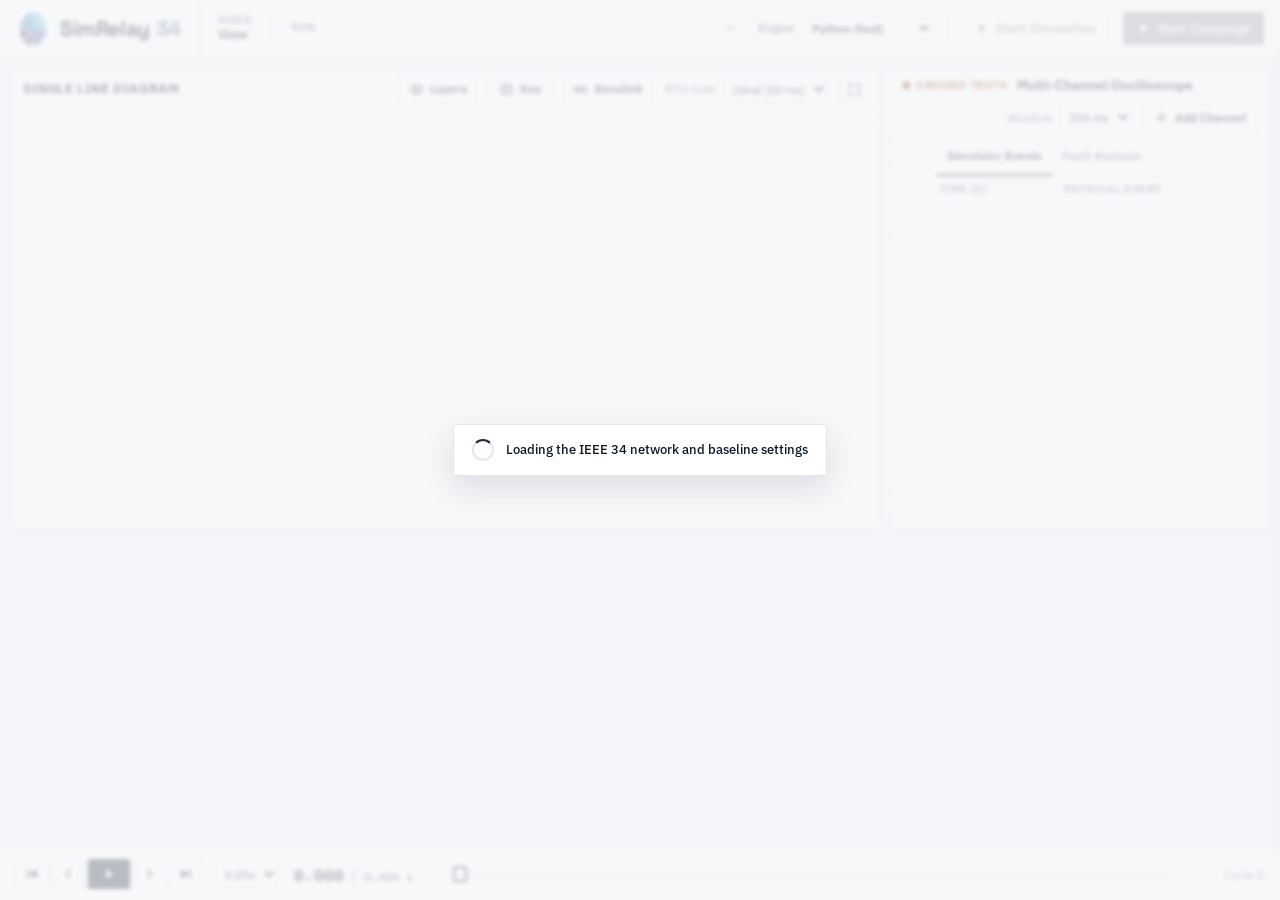
==== commit f5b610bf: "Open scenarios in Simulink as an SLD-style composite model and run them from the editor - Simulink b" ====
--- a/web/index.html
+++ b/web/index.html
@@ -23,12 +23,11 @@
   <symbol id="i-sliders" viewBox="0 0 24 24"><path d="M4 7h10M18 7h2M4 17h4M12 17h8" fill="none" stroke="currentColor" stroke-width="2" stroke-linecap="round"/><circle cx="16" cy="7" r="2.2" fill="none" stroke="currentColor" stroke-width="2"/><circle cx="10" cy="17" r="2.2" fill="none" stroke="currentColor" stroke-width="2"/></symbol>
   <symbol id="i-fit" viewBox="0 0 24 24"><path d="M4 9V4h5M20 9V4h-5M4 15v5h5M20 15v5h-5" fill="none" stroke="currentColor" stroke-width="2" stroke-linecap="round" stroke-linejoin="round"/></symbol>
   <symbol id="i-run" viewBox="0 0 24 24"><path d="M7 4.5v15l12-7.5z" fill="currentColor"/></symbol>
-  <symbol id="i-detach" viewBox="0 0 24 24"><path d="M14 4h6v6M20 4l-8 8M18 14v5a1 1 0 0 1-1 1H5a1 1 0 0 1-1-1V7a1 1 0 0 1 1-1h5" fill="none" stroke="currentColor" stroke-width="2" stroke-linecap="round" stroke-linejoin="round"/></symbol>
-  <symbol id="i-attach" viewBox="0 0 24 24"><path d="M10 20H4v-6M4 20l8-8M6 10V5a1 1 0 0 1 1-1h12a1 1 0 0 1 1 1v12a1 1 0 0 1-1 1h-5" fill="none" stroke="currentColor" stroke-width="2" stroke-linecap="round" stroke-linejoin="round"/></symbol>
   <symbol id="i-caret" viewBox="0 0 24 24"><path d="M7 10l5 5 5-5" fill="none" stroke="currentColor" stroke-width="2" stroke-linecap="round" stroke-linejoin="round"/></symbol>
   <symbol id="i-search" viewBox="0 0 24 24"><circle cx="11" cy="11" r="6.5" fill="none" stroke="currentColor" stroke-width="2"/><path d="M16 16l4.5 4.5" stroke="currentColor" stroke-width="2" stroke-linecap="round"/></symbol>
   <symbol id="i-layers" viewBox="0 0 24 24"><path d="M12 4 3 9l9 5 9-5zM3 14l9 5 9-5" fill="none" stroke="currentColor" stroke-width="1.9" stroke-linejoin="round"/></symbol>
-  <symbol id="i-key" viewBox="0 0 24 24"><rect x="4" y="5" width="16" height="14" rx="2" fill="none" stroke="currentColor" stroke-width="1.9"/><path d="M8 9.5h8M8 14.5h5" stroke="currentColor" stroke-width="1.9" stroke-linecap="round"/></symbol>
+  <symbol id="i-simulink" viewBox="0 0 24 24"><rect x="3" y="8" width="6" height="8" rx="1" fill="none" stroke="currentColor" stroke-width="1.9"/><rect x="15" y="8" width="6" height="8" rx="1" fill="none" stroke="currentColor" stroke-width="1.9"/><path d="M9 12h6M12.5 10l2.5 2-2.5 2" fill="none" stroke="currentColor" stroke-width="1.9" stroke-linecap="round" stroke-linejoin="round"/></symbol>
+  <symbol id="i-key"viewBox="0 0 24 24"><rect x="4" y="5" width="16" height="14" rx="2" fill="none" stroke="currentColor" stroke-width="1.9"/><path d="M8 9.5h8M8 14.5h5" stroke="currentColor" stroke-width="1.9" stroke-linecap="round"/></symbol>
 </svg>
 <div id="app">
 
@@ -72,6 +71,7 @@
             <button class="btn tiny" id="btn-key" title="Symbols and colour convention"><svg class="ic"><use href="#i-key"/></svg>Key</button>
             <div class="pop pop-key hidden" id="pop-key"></div>
           </div>
+          <button class="btn tiny" id="btn-simulink" title="Build this scenario as a Simscape Electrical model and open it in the Simulink Editor"><svg class="ic"><use href="#i-simulink"/></svg>Simulink</button>
           <label class="sel">RTU scan
             <select id="scan-rate">
               <option value="0.01">Ideal (10 ms)</option>
@@ -90,14 +90,11 @@
       </div>
     </section>
 
-    <div class="split split-r" id="split-r" title="Drag to resize"></div>
-
     <!-- Alarms and relay records -->
-    <div class="slot" id="slot-field">
     <section id="p-field" class="panel">
       <div class="ph">
-        <span class="ttl caps">Alarms and Events</span>
-        <div class="tools"><button class="btn tiny icon-only det-btn" data-panel="p-field" title="Open in a separate window"><svg class="ic"><use href="#i-detach"/></svg></button></div>
+        <span class="tag field">Records</span>
+        <span class="ttl">Alarms and Events</span>
       </div>
       <div class="tabs" id="rec-tabs">
         <button class="tab on" data-tab="alarms">SCADA Alarm List <span class="cnt" id="al-cnt"></span></button>
@@ -119,51 +116,38 @@
       </div>
     </section>
 
-    </div>
-
-    <div class="split split-h" id="split-h" title="Drag to resize"></div>
-
-    <!-- Output waveform and phasor -->
-    <div id="bottom">
-      <div class="slot" id="slot-wave">
-      <section id="p-wave" class="panel">
-        <div class="ph">
-          <span class="ttl caps">Output Waveform</span>
-          <div class="tools">
-            <label class="sel">Window
-              <select id="scope-win">
-                <option value="0.05">50 ms</option>
-                <option value="0.1">100 ms</option>
-                <option value="0.25" selected>250 ms</option>
-                <option value="1">1 s</option>
-                <option value="0">Full</option>
-              </select>
-            </label>
-            <button class="btn tiny" id="btn-addrow"><svg class="ic"><use href="#i-plus"/></svg>Add Channel</button>
-            <button class="btn tiny icon-only det-btn" data-panel="p-wave" title="Open in a separate window"><svg class="ic"><use href="#i-detach"/></svg></button>
-          </div>
-        </div>
-        <div class="pb"><div id="scope" class="scope"></div></div>
-      </section>
-      </div>
-      <div class="split split-v" id="split-v" title="Drag to resize"></div>
-      <div class="slot" id="slot-phasor">
-      <section id="p-phasor" class="panel">
-        <div class="ph">
-          <span class="ttl caps">Output Phasor</span>
-          <span class="ph-t" id="ph-time"></span>
-          <div class="tools"><button class="btn tiny icon-only det-btn" data-panel="p-phasor" title="Open in a separate window"><svg class="ic"><use href="#i-detach"/></svg></button></div>
-        </div>
-        <div class="pb ph-body">
-          <div class="ph-polar"><svg id="ph-polar" viewBox="-130 -130 260 260"></svg></div>
-          <div class="ph-tab">
-            <table class="pht2" id="ph-table"><thead><tr><th>Ch</th><th>Signal</th><th class="r">RMS</th><th class="r">Peak</th><th class="r">Phase</th><th class="r">Inst</th></tr></thead><tbody></tbody></table>
-            <div class="ph-ref" id="ph-ref"></div>
-          </div>
-        </div>
-      </section>
-      </div>
-    </div>
+    <!-- Ground truth -->
+    <section id="p-god" class="panel">
+      <div class="ph">
+        <span class="tag god">Ground Truth</span>
+        <span class="ttl">Multi-Channel Oscilloscope</span>
+        <div class="tools">
+          <label class="sel">Window
+            <select id="scope-win">
+              <option value="0.05">50 ms</option>
+              <option value="0.1">100 ms</option>
+              <option value="0.25" selected>250 ms</option>
+              <option value="1">1 s</option>
+              <option value="0">Full</option>
+            </select>
+          </label>
+          <button class="btn tiny" id="btn-addrow"><svg class="ic"><use href="#i-plus"/></svg>Add Channel</button>
+        </div>
+      </div>
+      <div class="pb god-body">
+        <div id="scope" class="scope"></div>
+        <div class="god-side">
+          <div class="tabs" id="god-tabs">
+            <button class="tab on" data-tab="simsoe">Simulator Events</button>
+            <button class="tab" data-tab="hunter">Fault Analysis</button>
+          </div>
+          <div class="tabpane on" id="tab-simsoe">
+            <table class="soe" id="soe-sim"><thead><tr><th>Time (s)</th><th>Physical Event</th></tr></thead><tbody></tbody></table>
+          </div>
+          <div class="tabpane" id="tab-hunter"></div>
+        </div>
+      </div>
+    </section>
   </main>
 
   <!-- Playback -->
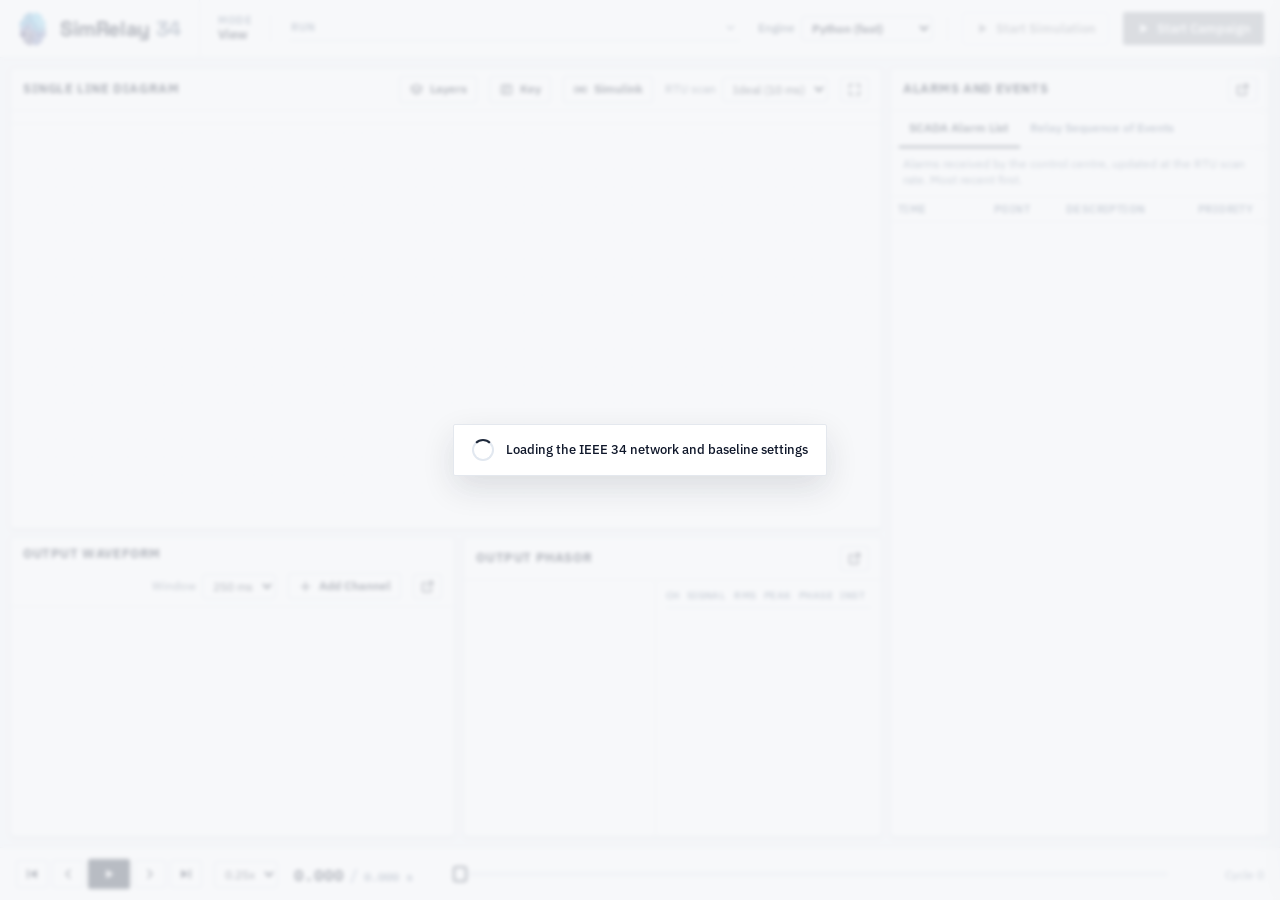
==== commit 32b29667: "Merge remote-tracking branch 'origin/main' into matlab/simulink-composite-model # Conflicts: #	serve" ====
--- a/web/index.html
+++ b/web/index.html
@@ -23,6 +23,8 @@
   <symbol id="i-sliders" viewBox="0 0 24 24"><path d="M4 7h10M18 7h2M4 17h4M12 17h8" fill="none" stroke="currentColor" stroke-width="2" stroke-linecap="round"/><circle cx="16" cy="7" r="2.2" fill="none" stroke="currentColor" stroke-width="2"/><circle cx="10" cy="17" r="2.2" fill="none" stroke="currentColor" stroke-width="2"/></symbol>
   <symbol id="i-fit" viewBox="0 0 24 24"><path d="M4 9V4h5M20 9V4h-5M4 15v5h5M20 15v5h-5" fill="none" stroke="currentColor" stroke-width="2" stroke-linecap="round" stroke-linejoin="round"/></symbol>
   <symbol id="i-run" viewBox="0 0 24 24"><path d="M7 4.5v15l12-7.5z" fill="currentColor"/></symbol>
+  <symbol id="i-detach" viewBox="0 0 24 24"><path d="M14 4h6v6M20 4l-8 8M18 14v5a1 1 0 0 1-1 1H5a1 1 0 0 1-1-1V7a1 1 0 0 1 1-1h5" fill="none" stroke="currentColor" stroke-width="2" stroke-linecap="round" stroke-linejoin="round"/></symbol>
+  <symbol id="i-attach" viewBox="0 0 24 24"><path d="M10 20H4v-6M4 20l8-8M6 10V5a1 1 0 0 1 1-1h12a1 1 0 0 1 1 1v12a1 1 0 0 1-1 1h-5" fill="none" stroke="currentColor" stroke-width="2" stroke-linecap="round" stroke-linejoin="round"/></symbol>
   <symbol id="i-caret" viewBox="0 0 24 24"><path d="M7 10l5 5 5-5" fill="none" stroke="currentColor" stroke-width="2" stroke-linecap="round" stroke-linejoin="round"/></symbol>
   <symbol id="i-search" viewBox="0 0 24 24"><circle cx="11" cy="11" r="6.5" fill="none" stroke="currentColor" stroke-width="2"/><path d="M16 16l4.5 4.5" stroke="currentColor" stroke-width="2" stroke-linecap="round"/></symbol>
   <symbol id="i-layers" viewBox="0 0 24 24"><path d="M12 4 3 9l9 5 9-5zM3 14l9 5 9-5" fill="none" stroke="currentColor" stroke-width="1.9" stroke-linejoin="round"/></symbol>
@@ -90,11 +92,14 @@
       </div>
     </section>
 
+    <div class="split split-r" id="split-r" title="Drag to resize"></div>
+
     <!-- Alarms and relay records -->
+    <div class="slot" id="slot-field">
     <section id="p-field" class="panel">
       <div class="ph">
-        <span class="tag field">Records</span>
-        <span class="ttl">Alarms and Events</span>
+        <span class="ttl caps">Alarms and Events</span>
+        <div class="tools"><button class="btn tiny icon-only det-btn" data-panel="p-field" title="Open in a separate window"><svg class="ic"><use href="#i-detach"/></svg></button></div>
       </div>
       <div class="tabs" id="rec-tabs">
         <button class="tab on" data-tab="alarms">SCADA Alarm List <span class="cnt" id="al-cnt"></span></button>
@@ -116,38 +121,51 @@
       </div>
     </section>
 
-    <!-- Ground truth -->
-    <section id="p-god" class="panel">
-      <div class="ph">
-        <span class="tag god">Ground Truth</span>
-        <span class="ttl">Multi-Channel Oscilloscope</span>
-        <div class="tools">
-          <label class="sel">Window
-            <select id="scope-win">
-              <option value="0.05">50 ms</option>
-              <option value="0.1">100 ms</option>
-              <option value="0.25" selected>250 ms</option>
-              <option value="1">1 s</option>
-              <option value="0">Full</option>
-            </select>
-          </label>
-          <button class="btn tiny" id="btn-addrow"><svg class="ic"><use href="#i-plus"/></svg>Add Channel</button>
-        </div>
-      </div>
-      <div class="pb god-body">
-        <div id="scope" class="scope"></div>
-        <div class="god-side">
-          <div class="tabs" id="god-tabs">
-            <button class="tab on" data-tab="simsoe">Simulator Events</button>
-            <button class="tab" data-tab="hunter">Fault Analysis</button>
-          </div>
-          <div class="tabpane on" id="tab-simsoe">
-            <table class="soe" id="soe-sim"><thead><tr><th>Time (s)</th><th>Physical Event</th></tr></thead><tbody></tbody></table>
-          </div>
-          <div class="tabpane" id="tab-hunter"></div>
-        </div>
-      </div>
-    </section>
+    </div>
+
+    <div class="split split-h" id="split-h" title="Drag to resize"></div>
+
+    <!-- Output waveform and phasor -->
+    <div id="bottom">
+      <div class="slot" id="slot-wave">
+      <section id="p-wave" class="panel">
+        <div class="ph">
+          <span class="ttl caps">Output Waveform</span>
+          <div class="tools">
+            <label class="sel">Window
+              <select id="scope-win">
+                <option value="0.05">50 ms</option>
+                <option value="0.1">100 ms</option>
+                <option value="0.25" selected>250 ms</option>
+                <option value="1">1 s</option>
+                <option value="0">Full</option>
+              </select>
+            </label>
+            <button class="btn tiny" id="btn-addrow"><svg class="ic"><use href="#i-plus"/></svg>Add Channel</button>
+            <button class="btn tiny icon-only det-btn" data-panel="p-wave" title="Open in a separate window"><svg class="ic"><use href="#i-detach"/></svg></button>
+          </div>
+        </div>
+        <div class="pb"><div id="scope" class="scope"></div></div>
+      </section>
+      </div>
+      <div class="split split-v" id="split-v" title="Drag to resize"></div>
+      <div class="slot" id="slot-phasor">
+      <section id="p-phasor" class="panel">
+        <div class="ph">
+          <span class="ttl caps">Output Phasor</span>
+          <span class="ph-t" id="ph-time"></span>
+          <div class="tools"><button class="btn tiny icon-only det-btn" data-panel="p-phasor" title="Open in a separate window"><svg class="ic"><use href="#i-detach"/></svg></button></div>
+        </div>
+        <div class="pb ph-body">
+          <div class="ph-polar"><svg id="ph-polar" viewBox="-130 -130 260 260"></svg></div>
+          <div class="ph-tab">
+            <table class="pht2" id="ph-table"><thead><tr><th>Ch</th><th>Signal</th><th class="r">RMS</th><th class="r">Peak</th><th class="r">Phase</th><th class="r">Inst</th></tr></thead><tbody></tbody></table>
+            <div class="ph-ref" id="ph-ref"></div>
+          </div>
+        </div>
+      </section>
+      </div>
+    </div>
   </main>
 
   <!-- Playback -->
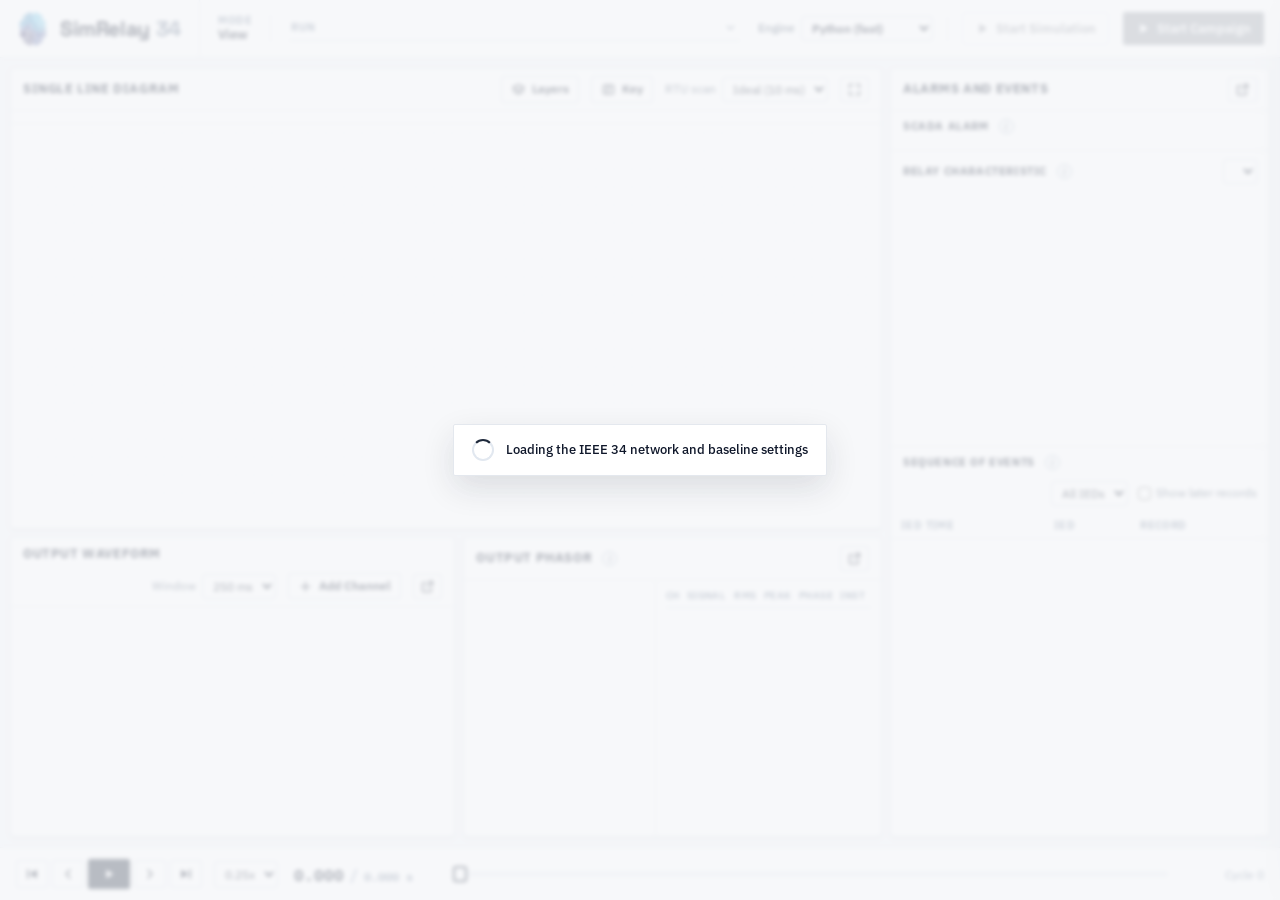
==== commit a0f168ba: "Rework the alarms panel: annunciator tiles, relay characteristics, event icons - SCADA alarm list re" ====
--- a/web/index.html
+++ b/web/index.html
@@ -28,8 +28,7 @@
   <symbol id="i-caret" viewBox="0 0 24 24"><path d="M7 10l5 5 5-5" fill="none" stroke="currentColor" stroke-width="2" stroke-linecap="round" stroke-linejoin="round"/></symbol>
   <symbol id="i-search" viewBox="0 0 24 24"><circle cx="11" cy="11" r="6.5" fill="none" stroke="currentColor" stroke-width="2"/><path d="M16 16l4.5 4.5" stroke="currentColor" stroke-width="2" stroke-linecap="round"/></symbol>
   <symbol id="i-layers" viewBox="0 0 24 24"><path d="M12 4 3 9l9 5 9-5zM3 14l9 5 9-5" fill="none" stroke="currentColor" stroke-width="1.9" stroke-linejoin="round"/></symbol>
-  <symbol id="i-simulink" viewBox="0 0 24 24"><rect x="3" y="8" width="6" height="8" rx="1" fill="none" stroke="currentColor" stroke-width="1.9"/><rect x="15" y="8" width="6" height="8" rx="1" fill="none" stroke="currentColor" stroke-width="1.9"/><path d="M9 12h6M12.5 10l2.5 2-2.5 2" fill="none" stroke="currentColor" stroke-width="1.9" stroke-linecap="round" stroke-linejoin="round"/></symbol>
-  <symbol id="i-key"viewBox="0 0 24 24"><rect x="4" y="5" width="16" height="14" rx="2" fill="none" stroke="currentColor" stroke-width="1.9"/><path d="M8 9.5h8M8 14.5h5" stroke="currentColor" stroke-width="1.9" stroke-linecap="round"/></symbol>
+  <symbol id="i-key" viewBox="0 0 24 24"><rect x="4" y="5" width="16" height="14" rx="2" fill="none" stroke="currentColor" stroke-width="1.9"/><path d="M8 9.5h8M8 14.5h5" stroke="currentColor" stroke-width="1.9" stroke-linecap="round"/></symbol>
 </svg>
 <div id="app">
 
@@ -73,7 +72,6 @@
             <button class="btn tiny" id="btn-key" title="Symbols and colour convention"><svg class="ic"><use href="#i-key"/></svg>Key</button>
             <div class="pop pop-key hidden" id="pop-key"></div>
           </div>
-          <button class="btn tiny" id="btn-simulink" title="Build this scenario as a Simscape Electrical model and open it in the Simulink Editor"><svg class="ic"><use href="#i-simulink"/></svg>Simulink</button>
           <label class="sel">RTU scan
             <select id="scan-rate">
               <option value="0.01">Ideal (10 ms)</option>
@@ -101,23 +99,23 @@
         <span class="ttl caps">Alarms and Events</span>
         <div class="tools"><button class="btn tiny icon-only det-btn" data-panel="p-field" title="Open in a separate window"><svg class="ic"><use href="#i-detach"/></svg></button></div>
       </div>
-      <div class="tabs" id="rec-tabs">
-        <button class="tab on" data-tab="alarms">SCADA Alarm List <span class="cnt" id="al-cnt"></span></button>
-        <button class="tab" data-tab="soe">Relay Sequence of Events</button>
-      </div>
-      <div class="pb rec-host">
-        <div class="tabpane on" id="tab-alarms">
-          <div class="soe-note">Alarms received by the control centre, updated at the RTU scan rate. Most recent first.</div>
-          <table class="soe alarms" id="alarm-list"><thead><tr><th>Time</th><th>Point</th><th>Description</th><th>Priority</th></tr></thead><tbody></tbody></table>
-        </div>
-        <div class="tabpane" id="tab-soe">
-          <div class="soe-note">Records downloaded from field IEDs, time-stamped by each IED. The operator receives these only after the event.</div>
-          <div class="soe-tools">
-            <select id="soe-filter"><option value="">All IEDs</option></select>
-            <label class="tg"><input type="checkbox" id="soe-all"> Show records after the playback time</label>
+      <div class="pb rec-stack">
+        <section class="sec" id="sec-alarm">
+          <div class="sec-h"><span class="sec-t">SCADA Alarm</span><span class="info" tabindex="0" data-info="alarm" aria-label="Information">i</span><span class="sec-s" id="al-sum"></span></div>
+          <div class="ann" id="ann"></div>
+        </section>
+        <section class="sec" id="sec-char">
+          <div class="sec-h"><span class="sec-t">Relay Characteristic</span><span class="info" tabindex="0" data-info="chart" aria-label="Information">i</span><select id="rc-sel" title="Relay to show"></select></div>
+          <div class="rc-info" id="rc-info"></div>
+          <svg id="rc-svg" class="rc-svg" viewBox="0 0 360 250"></svg>
+        </section>
+        <section class="sec grow" id="sec-soe">
+          <div class="sec-h"><span class="sec-t">Sequence of Events</span><span class="info" tabindex="0" data-info="soe" aria-label="Information">i</span>
+            <div class="sec-tools"><select id="soe-filter"><option value="">All IEDs</option></select>
+            <label class="tg"><input type="checkbox" id="soe-all"> Show later records</label></div>
           </div>
           <table class="soe" id="soe-relay"><thead><tr><th>IED Time</th><th>IED</th><th>Record</th></tr></thead><tbody></tbody></table>
-        </div>
+        </section>
       </div>
     </section>
 
@@ -153,6 +151,7 @@
       <section id="p-phasor" class="panel">
         <div class="ph">
           <span class="ttl caps">Output Phasor</span>
+          <span class="info" tabindex="0" data-info="phasor" aria-label="Information">i</span>
           <span class="ph-t" id="ph-time"></span>
           <div class="tools"><button class="btn tiny icon-only det-btn" data-panel="p-phasor" title="Open in a separate window"><svg class="ic"><use href="#i-detach"/></svg></button></div>
         </div>
@@ -160,7 +159,6 @@
           <div class="ph-polar"><svg id="ph-polar" viewBox="-130 -130 260 260"></svg></div>
           <div class="ph-tab">
             <table class="pht2" id="ph-table"><thead><tr><th>Ch</th><th>Signal</th><th class="r">RMS</th><th class="r">Peak</th><th class="r">Phase</th><th class="r">Inst</th></tr></thead><tbody></tbody></table>
-            <div class="ph-ref" id="ph-ref"></div>
           </div>
         </div>
       </section>
@@ -189,6 +187,7 @@
       <div id="pl-marks"></div>
       <div class="pl-head" id="pl-head"></div>
       <div class="pl-tip" id="pl-tip"></div>
+      <div class="pl-evtip" id="pl-evtip"></div>
     </div>
     <div class="pl-cyc" id="pl-cyc">Cycle 0</div>
   </footer>
@@ -221,8 +220,7 @@
     <div class="m-box">
       <div class="m-head">
         <div>
-          <div class="m-title" id="cat-title">Stored Runs</div>
-          <div class="m-sub">Runs are numbered in the order they were produced. Labels and notes are saved on this computer; labels can also be used as a filter.</div>
+          <div class="m-title" id="cat-title">Stored Runs <span class="info" tabindex="0" data-info="catalog" aria-label="Information">i</span></div>
         </div>
         <button class="m-x" id="cat-x" title="Close (Esc)"><svg class="ic"><use href="#i-close"/></svg></button>
       </div>
--- a/web/css/app.css
+++ b/web/css/app.css
@@ -464,3 +464,83 @@
 /* scenario strip: fields keep their width and wrap instead of overlapping */
 .kpi { flex-wrap: wrap; row-gap: 4px; overflow-x: hidden; }
 .kpi .k, .kpi .k.t { flex: none; }
+
+/* right panel: SCADA alarm, relay characteristic and sequence of events stacked */
+.rec-stack { overflow-y: auto; display: flex; flex-direction: column; }
+.sec { border-bottom: 1px solid var(--line); padding: 8px 12px 10px; flex: none; }
+.sec.grow { flex: 1 0 220px; border-bottom: 0; padding: 8px 0 0; display: flex; flex-direction: column; }
+.sec.grow .sec-h, .sec.grow .soe-note { padding-left: 12px; padding-right: 12px; }
+.sec-h { display: flex; align-items: center; gap: 10px; margin-bottom: 6px; flex-wrap: wrap; }
+.sec-t { font-size: 11px; font-weight: 700; text-transform: uppercase; letter-spacing: .6px; color: var(--text); }
+.sec-s { margin-left: auto; display: flex; gap: 12px; font-size: 11.5px; }
+.sec-h select { margin-left: auto; }
+.sec-tools { margin-left: auto; display: flex; align-items: center; gap: 10px; font-size: 11.5px; color: var(--text-2); }
+#sec-soe .soe-note { border-top: 0; padding-top: 0; padding-bottom: 6px; }
+
+/* annunciator tiles */
+.ann-g { margin-bottom: 6px; }
+.ann-gt { font-size: 10px; font-weight: 600; color: var(--muted); text-transform: uppercase; letter-spacing: .4px; margin-bottom: 3px; }
+.ann-tiles { display: grid; grid-template-columns: repeat(auto-fill, minmax(42px, 1fr)); gap: 3px; }
+.tile { height: 32px; padding: 2px 0 0; border: 1px solid var(--line-2); border-radius: 0; background: #fff; cursor: pointer; display: flex; flex-direction: column; align-items: center; justify-content: center; line-height: 1.05; color: var(--text-2); }
+.tile b { font: 600 11px var(--sans); font-variant-numeric: tabular-nums; }
+.tile span { font: 600 8.5px var(--sans); letter-spacing: .3px; min-height: 9px; }
+.tile:hover { border-color: var(--text); }
+/* relay characteristic */
+.rc-info { margin-bottom: 6px; }
+.rc-info table.pht2 th { position: static; }
+.rc-info b { color: var(--text); font-weight: 600; }
+.rc-svg { width: 100%; height: auto; display: block; }
+.rc-svg text { font-family: var(--sans); }
+.rc-svg .ax { font: 9px var(--mono); fill: #94a3b8; }
+.rc-svg .axl { font-size: 9.5px; fill: #64748b; }
+.rc-svg .g0 { stroke: #94a3b8; stroke-width: 1; }
+.rc-svg .g1 { stroke: #e7ebf0; stroke-width: 1; }
+.rc-svg .g2 { stroke: #f3f5f8; stroke-width: 1; }
+.rc-svg .c-p { fill: none; stroke: #1e293b; stroke-width: 2; }
+.rc-svg .c-n { fill: none; stroke: #1e293b; stroke-width: 1.4; stroke-dasharray: 5 3; }
+.rc-svg .c-other { fill: none; stroke: #b8c2cf; stroke-width: 1.2; }
+.rc-svg .c-otl { font-size: 9px; fill: #94a3b8; }
+.rc-svg .opl { font-size: 9.5px; font-weight: 600; }
+.rc-svg .lg { font-size: 9.5px; fill: #475569; }
+.rc-svg .zone { fill: none; stroke-width: 1.5; }
+.rc-svg .z1 { stroke: #1e293b; } .rc-svg .z2 { stroke: #64748b; stroke-dasharray: 5 3; } .rc-svg .z3 { stroke: #94a3b8; stroke-dasharray: 2 3; }
+.rc-svg .zl { font-size: 9.5px; font-weight: 600; fill: #475569; }
+.rc-svg .lang { stroke: #94a3b8; stroke-width: 1; stroke-dasharray: 1 3; }
+.rc-svg .zpg { fill: #dc2626; stroke: #fff; stroke-width: 1; } .rc-svg .zpp { fill: #7c3aed; stroke: #fff; stroke-width: 1; }
+.rc-svg line.zpg, .rc-svg line.zpp { stroke-width: 2; }
+.rc-svg .trail { fill: none; stroke: #dc2626; stroke-width: 1.2; stroke-opacity: .5; }
+
+/* event icons on the playback track and in the SOE */
+.evi { display: block; }
+.pl-mark { display: none; }
+.pl-ev { position: absolute; top: -4px; transform: translateX(-50%); cursor: pointer; display: flex; align-items: flex-start; z-index: 2; }
+.pl-ev:hover .evi { filter: drop-shadow(0 0 2px rgba(15, 23, 42, .35)); }
+.pl-ev .pl-n { font: 600 9px var(--sans); color: var(--muted); margin-left: 1px; }
+.pl-evtip { position: absolute; bottom: 34px; transform: translateX(-50%); background: #1e293b; color: #fff; padding: 6px 9px; border-radius: 2px; font: 11px var(--mono); white-space: pre; display: none; z-index: 30; pointer-events: none; max-width: 60vw; overflow: hidden; }
+table.soe td .evc { display: inline-block; vertical-align: -3px; margin-right: 6px; }
+
+/* annunciator states: one colour per condition; developing states blink from a shared clock */
+.tile { --c: #475569; }
+.tile.pick { --c: #7c3aed; }    .tile.trip { --c: #dc2626; }   .tile.tripped { --c: #7f1d1d; }
+.tile.open { --c: #15803d; }    .tile.isl { --c: #0f766e; }    .tile.uvc { --c: #ea580c; }
+.tile.uvm { --c: #f59e0b; }     .tile.ovc { --c: #be185d; }    .tile.ovm { --c: #ec4899; }
+.tile.lov { --c: #334155; }     .tile.off { --c: #64748b; }
+.tile:is(.pick, .trip, .tripped, .open, .isl, .uvc, .uvm, .ovc, .ovm, .lov, .off) { background: var(--c); border-color: var(--c); color: #fff; }
+.tile.uvm { color: #1f1300; }
+.ann.blk .tile.blink { background: #fff; color: var(--c); }
+.tile-sw { display: inline-block; width: 11px; height: 11px; flex: none; border: 1px solid var(--line-2); background: #fff; }
+.tile-sw.pick { background: #7c3aed; border-color: #7c3aed; } .tile-sw.trip { background: #dc2626; border-color: #dc2626; } .tile-sw.tripped { background: #7f1d1d; border-color: #7f1d1d; }
+.tile-sw.open { background: #15803d; border-color: #15803d; } .tile-sw.isl { background: #0f766e; border-color: #0f766e; } .tile-sw.uvc { background: #ea580c; border-color: #ea580c; }
+.tile-sw.uvm { background: #f59e0b; border-color: #f59e0b; } .tile-sw.ovc { background: #be185d; border-color: #be185d; } .tile-sw.ovm { background: #ec4899; border-color: #ec4899; }
+.tile-sw.lov { background: #334155; border-color: #334155; } .tile-sw.off { background: #64748b; border-color: #64748b; }
+
+/* round information buttons; explanations appear only on hover or focus */
+.info { display: inline-grid; place-items: center; width: 15px; height: 15px; border-radius: 50%; border: 1px solid #94a3b8; color: #64748b; font: italic 700 10px/1 Georgia, "Times New Roman", serif; cursor: help; flex: none; user-select: none; }
+.info:hover, .info:focus { border-color: var(--text); color: var(--text); outline: none; }
+.m-title .info { vertical-align: 2px; margin-left: 6px; }
+.info-tip { position: fixed; z-index: 120; display: none; width: 300px; background: #fff; border: 1px solid var(--line-2); box-shadow: 0 10px 28px rgba(15, 23, 42, .16); padding: 10px 12px; font-size: 11.5px; line-height: 1.45; color: var(--text-2); border-radius: 2px; }
+.info-tip b { color: var(--text); }
+.info-tip > b:first-child { display: block; margin-bottom: 4px; font-size: 12px; }
+.info-tip p { margin: 6px 0 0; }
+.info-tip .ir { display: flex; align-items: center; gap: 8px; padding: 2px 0; }
+.info-tip .ir .evi { flex: none; }
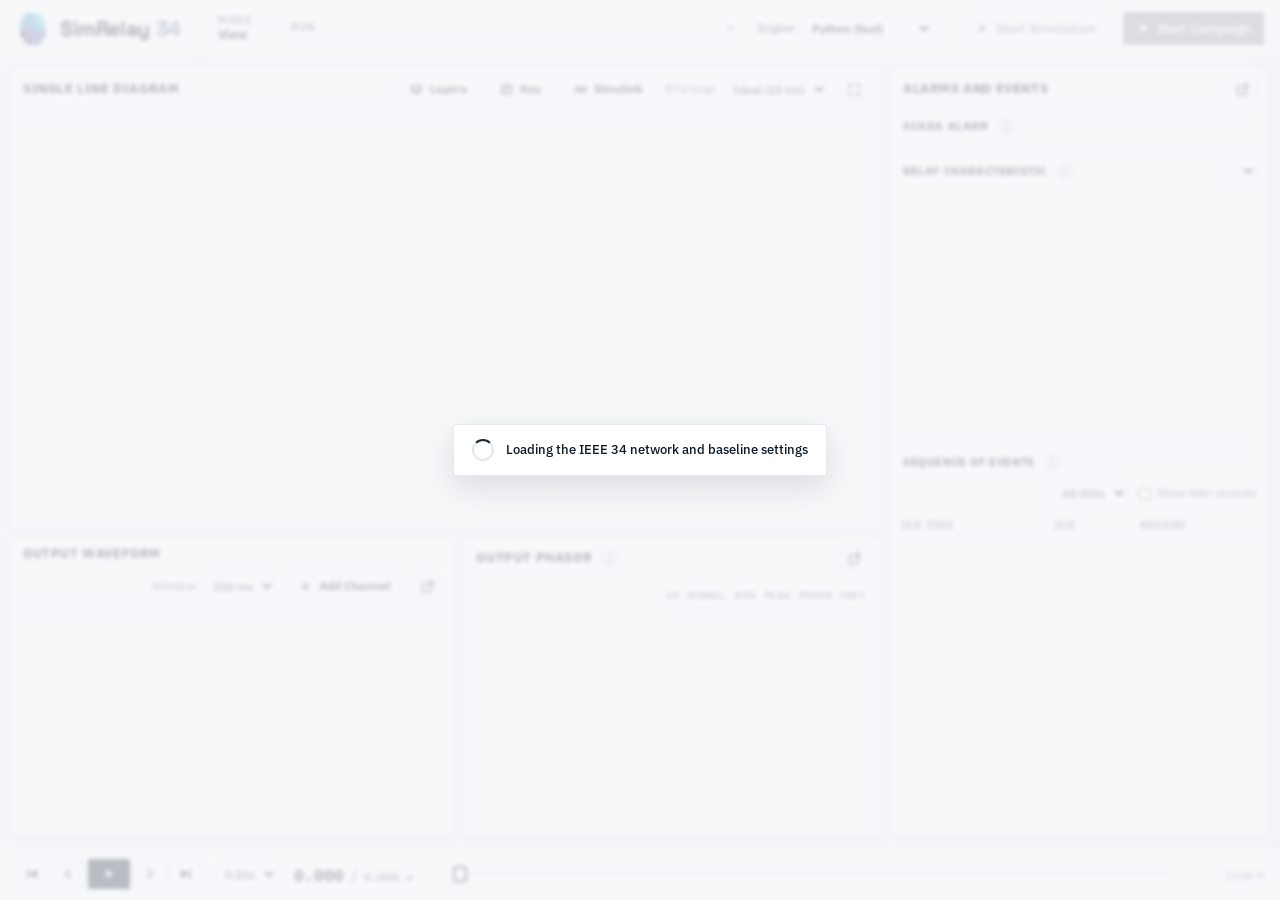
==== commit 85a29e8a: "Merge remote-tracking branch 'origin/main' into matlab/simulink-composite-model" ====
--- a/web/index.html
+++ b/web/index.html
@@ -28,7 +28,8 @@
   <symbol id="i-caret" viewBox="0 0 24 24"><path d="M7 10l5 5 5-5" fill="none" stroke="currentColor" stroke-width="2" stroke-linecap="round" stroke-linejoin="round"/></symbol>
   <symbol id="i-search" viewBox="0 0 24 24"><circle cx="11" cy="11" r="6.5" fill="none" stroke="currentColor" stroke-width="2"/><path d="M16 16l4.5 4.5" stroke="currentColor" stroke-width="2" stroke-linecap="round"/></symbol>
   <symbol id="i-layers" viewBox="0 0 24 24"><path d="M12 4 3 9l9 5 9-5zM3 14l9 5 9-5" fill="none" stroke="currentColor" stroke-width="1.9" stroke-linejoin="round"/></symbol>
-  <symbol id="i-key" viewBox="0 0 24 24"><rect x="4" y="5" width="16" height="14" rx="2" fill="none" stroke="currentColor" stroke-width="1.9"/><path d="M8 9.5h8M8 14.5h5" stroke="currentColor" stroke-width="1.9" stroke-linecap="round"/></symbol>
+  <symbol id="i-simulink" viewBox="0 0 24 24"><rect x="3" y="8" width="6" height="8" rx="1" fill="none" stroke="currentColor" stroke-width="1.9"/><rect x="15" y="8" width="6" height="8" rx="1" fill="none" stroke="currentColor" stroke-width="1.9"/><path d="M9 12h6M12.5 10l2.5 2-2.5 2" fill="none" stroke="currentColor" stroke-width="1.9" stroke-linecap="round" stroke-linejoin="round"/></symbol>
+  <symbol id="i-key"viewBox="0 0 24 24"><rect x="4" y="5" width="16" height="14" rx="2" fill="none" stroke="currentColor" stroke-width="1.9"/><path d="M8 9.5h8M8 14.5h5" stroke="currentColor" stroke-width="1.9" stroke-linecap="round"/></symbol>
 </svg>
 <div id="app">
 
@@ -72,6 +73,7 @@
             <button class="btn tiny" id="btn-key" title="Symbols and colour convention"><svg class="ic"><use href="#i-key"/></svg>Key</button>
             <div class="pop pop-key hidden" id="pop-key"></div>
           </div>
+          <button class="btn tiny" id="btn-simulink" title="Build this scenario as a Simscape Electrical model and open it in the Simulink Editor"><svg class="ic"><use href="#i-simulink"/></svg>Simulink</button>
           <label class="sel">RTU scan
             <select id="scan-rate">
               <option value="0.01">Ideal (10 ms)</option>
--- a/web/css/app.css
+++ b/web/css/app.css
@@ -527,7 +527,9 @@
 .tile.lov { --c: #334155; }     .tile.off { --c: #64748b; }
 .tile:is(.pick, .trip, .tripped, .open, .isl, .uvc, .uvm, .ovc, .ovm, .lov, .off) { background: var(--c); border-color: var(--c); color: #fff; }
 .tile.uvm { color: #1f1300; }
-.ann.blk .tile.blink { background: #fff; color: var(--c); }
+.tile { position: relative; }
+/* blink layer: a real element so the opacity animation runs on the compositor, not the main thread */
+.tile .veil { position: absolute; inset: -1px; background: #fff; opacity: 0; pointer-events: none; will-change: opacity; transform: translateZ(0); }
 .tile-sw { display: inline-block; width: 11px; height: 11px; flex: none; border: 1px solid var(--line-2); background: #fff; }
 .tile-sw.pick { background: #7c3aed; border-color: #7c3aed; } .tile-sw.trip { background: #dc2626; border-color: #dc2626; } .tile-sw.tripped { background: #7f1d1d; border-color: #7f1d1d; }
 .tile-sw.open { background: #15803d; border-color: #15803d; } .tile-sw.isl { background: #0f766e; border-color: #0f766e; } .tile-sw.uvc { background: #ea580c; border-color: #ea580c; }
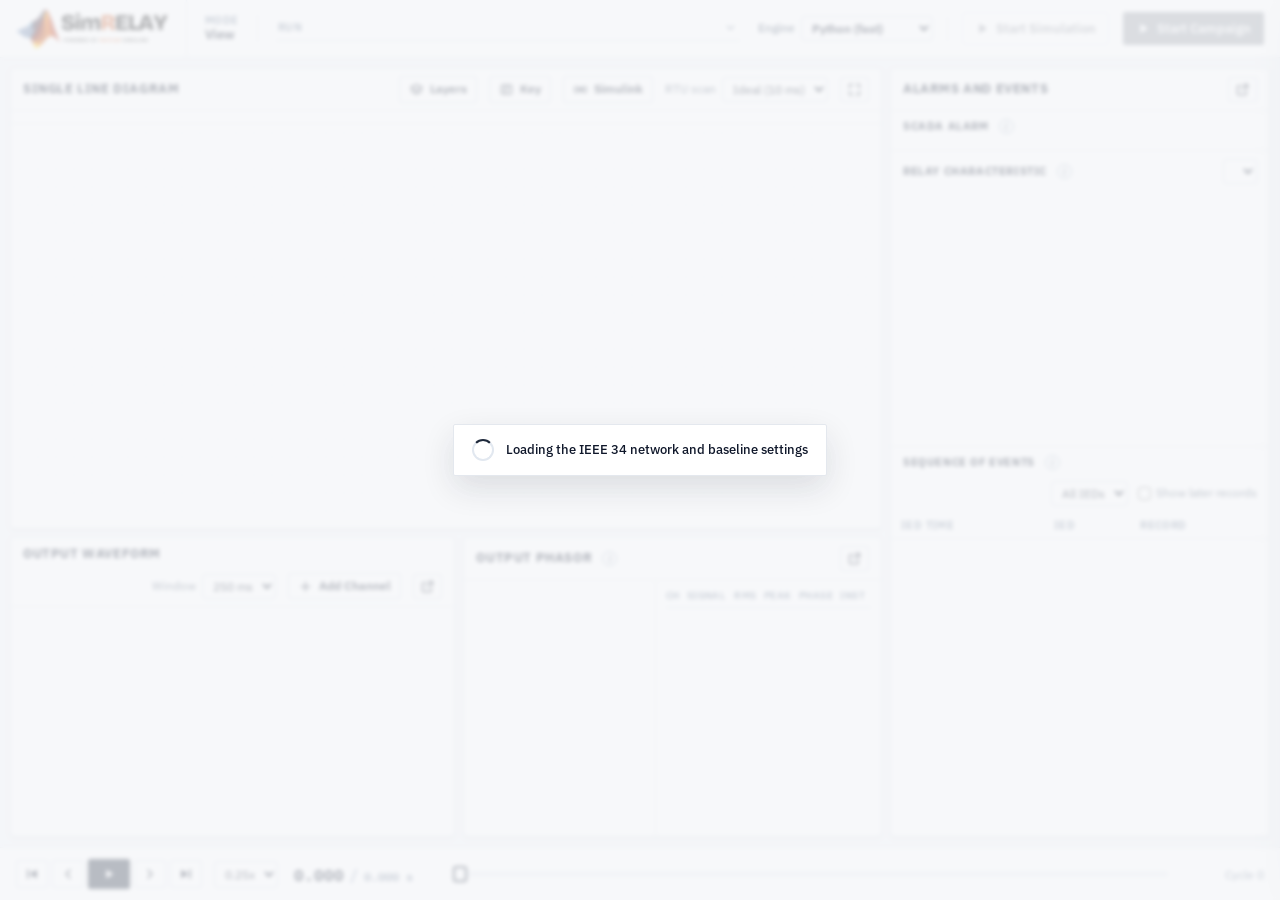
==== commit 5b4d84c7: "Rename the application to SimRELAY and adopt the new logo Replace the old STEI logo with the SimRELA" ====
--- a/web/index.html
+++ b/web/index.html
@@ -3,8 +3,8 @@
 <head>
 <meta charset="utf-8">
 <meta name="viewport" content="width=device-width, initial-scale=1">
-<title>SimRelay 34 Test Bench</title>
-<link rel="icon" href="img/logo-stei.png">
+<title>SimRELAY Test Bench</title>
+<link rel="icon" href="img/simrelay-icon.png">
 <link rel="preconnect" href="https://fonts.googleapis.com">
 <link rel="preconnect" href="https://fonts.gstatic.com" crossorigin>
 <link rel="stylesheet" href="https://fonts.googleapis.com/css2?family=IBM+Plex+Sans:wght@400;500;600;700&family=IBM+Plex+Mono:wght@400;500;600&family=Space+Grotesk:wght@600;700&display=swap">
@@ -36,8 +36,7 @@
   <!-- Header -->
   <header id="hdr">
     <div class="brand">
-      <img class="logo-img" src="img/logo-stei.png" alt="STEI ITB">
-      <div class="b1">SimRelay<span>34</span></div>
+      <img class="logo-img" src="img/simrelay-logo.png" alt="SimRELAY, powered by MATLAB Simulink">
     </div>
     <div class="mode-cap" title="The workspace is in View mode: stored runs can be browsed and played back.">
       <span class="mc-l">Mode</span><span class="mc-v">View</span>
--- a/web/css/app.css
+++ b/web/css/app.css
@@ -1,4 +1,4 @@
-/* SimRelay 34: clean light theme */
+/* SimRELAY: clean light theme */
 :root {
   --bg: #f4f6f9;
   --panel: #ffffff;
@@ -39,9 +39,7 @@
 /* header */
 #hdr { display: flex; align-items: stretch; gap: 18px; padding: 0 16px; background: var(--panel); border-bottom: 1px solid var(--line); min-height: 58px; }
 .brand { display: flex; align-items: center; gap: 10px; flex: none; padding-right: 18px; border-right: 1px solid var(--line); }
-.logo-img { width: 34px; height: 34px; object-fit: contain; display: block; }
-.b1 { font: 700 21px/1 var(--display); letter-spacing: -.4px; color: #0f172a; }
-.b1 span { margin-left: 6px; color: #64748b; }
+.logo-img { height: 40px; width: auto; display: block; }
 .mode-cap { align-self: center; display: flex; flex-direction: column; line-height: 1.2; flex: none; padding-right: 18px; border-right: 1px solid var(--line); }
 .mc-l { font-size: 10.5px; font-weight: 600; color: var(--muted); text-transform: uppercase; letter-spacing: .5px; }
 .mc-v { font-size: 13px; font-weight: 600; color: var(--text); }
